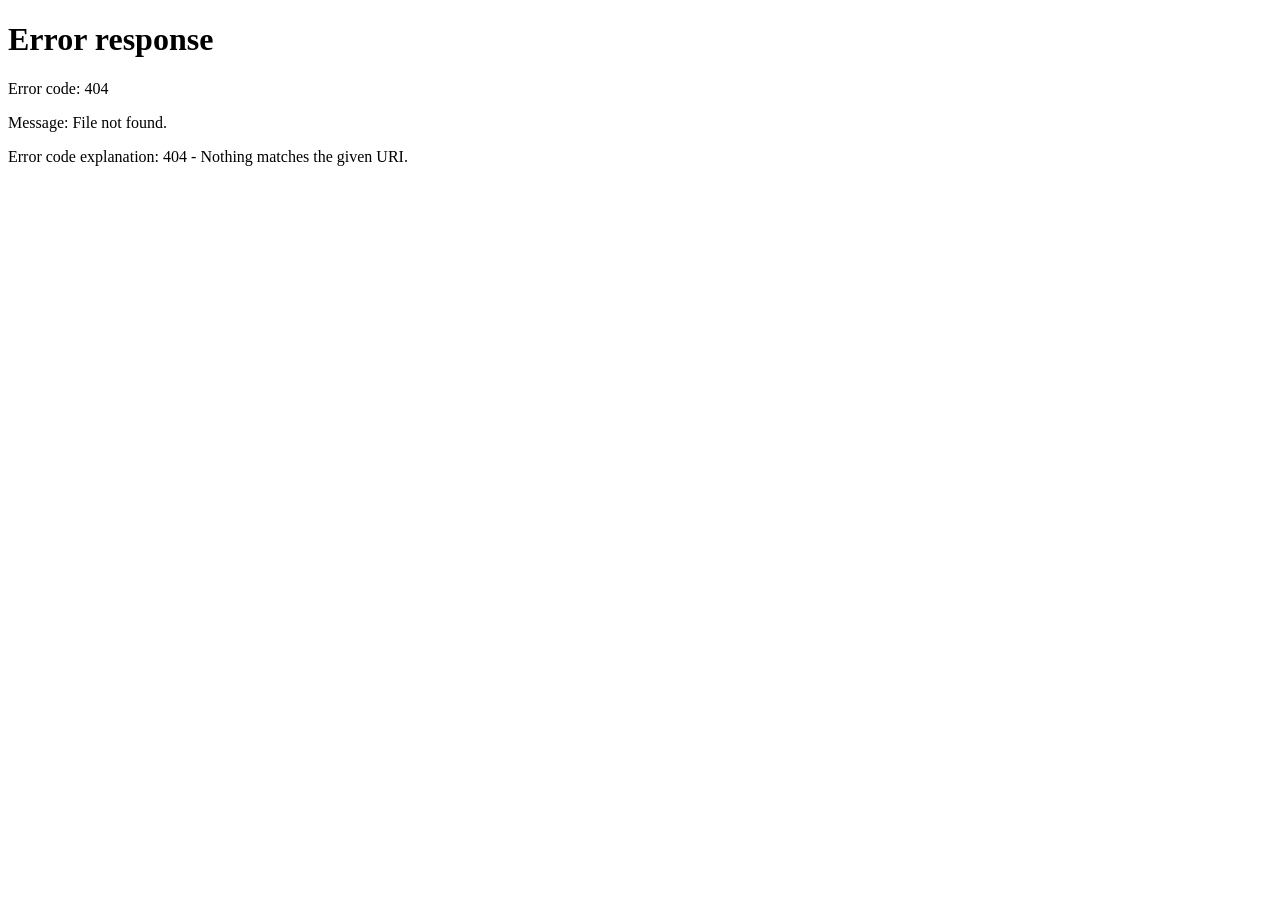
==== src/main/resources/static/admin.html @ dd69271d "feat: 管理员后台 - 餐厅/菜品/分类管理 - 新增 admin.html 管理后台页面（三个标签页）   - 餐厅管理：增删改查、上下架   - 菜品管理：增删改查、修改价格/库存   - 分" ====
<!DOCTYPE html>
<html lang="zh-CN">
<head>
    <meta charset="UTF-8">
    <meta name="viewport" content="width=device-width, initial-scale=1.0">
    <title>管理后台 - 外卖配送系统</title>
    <style>
        * { margin: 0; padding: 0; box-sizing: border-box; }
        body { font-family: 'Microsoft YaHei', sans-serif; background: #f5f5f5; }
        .navbar { background: #333; color: #fff; padding: 0 24px; display: flex; align-items: center; justify-content: space-between; height: 60px; }
        .navbar .logo { color: #fff; text-decoration: none; font-size: 20px; font-weight: bold; }
        .navbar .logo span { color: #ff6b35; }
        .navbar .nav-right a { color: #ccc; text-decoration: none; margin-left: 16px; font-size: 14px; }
        .navbar .nav-right a:hover { color: #fff; }
        .container { max-width: 1200px; margin: 0 auto; padding: 24px; }
        .page-title { font-size: 24px; font-weight: bold; color: #333; margin-bottom: 20px; }
        .page-title small { font-size: 14px; font-weight: normal; color: #999; }
        .tabs { display: flex; gap: 4px; margin-bottom: 20px; background: #fff; border-radius: 10px; padding: 4px; box-shadow: 0 2px 8px rgba(0,0,0,0.06); }
        .tabs .tab { flex: 1; padding: 12px; text-align: center; border: none; background: transparent; border-radius: 8px; cursor: pointer; font-size: 15px; color: #666; transition: all 0.2s; }
        .tabs .tab:hover { background: #f5f5f5; }
        .tabs .tab.active { background: #ff6b35; color: #fff; font-weight: bold; }
        .tab-content { display: none; }
        .tab-content.active { display: block; }
        .toolbar { display: flex; justify-content: space-between; align-items: center; margin-bottom: 16px; flex-wrap: wrap; gap: 10px; }
        .toolbar .left { display: flex; gap: 10px; align-items: center; flex-wrap: wrap; }
        .toolbar select, .toolbar input { padding: 8px 12px; border: 1px solid #e0e0e0; border-radius: 6px; font-size: 14px; outline: none; }
        .toolbar select:focus, .toolbar input:focus { border-color: #ff6b35; }
        .btn { padding: 8px 20px; border: none; border-radius: 6px; font-size: 14px; cursor: pointer; transition: background 0.2s; }
        .btn-primary { background: #ff6b35; color: #fff; }
        .btn-primary:hover { background: #e55a2b; }
        .btn-danger { background: #e74c3c; color: #fff; }
        .btn-danger:hover { background: #c0392b; }
        .btn-success { background: #27ae60; color: #fff; }
        .btn-success:hover { background: #219a52; }
        .btn-secondary { background: #95a5a6; color: #fff; }
        .btn-secondary:hover { background: #7f8c8d; }
        .btn-sm { padding: 5px 12px; font-size: 12px; }
        table { width: 100%; border-collapse: collapse; background: #fff; border-radius: 10px; overflow: hidden; box-shadow: 0 2px 12px rgba(0,0,0,0.06); }
        thead { background: #fafafa; }
        th { text-align: left; padding: 14px 16px; font-size: 13px; color: #888; font-weight: 600; border-bottom: 1px solid #eee; }
        td { padding: 12px 16px; font-size: 14px; color: #333; border-bottom: 1px solid #f5f5f5; }
        tr:hover td { background: #fafafa; }
        .status-badge { display: inline-block; padding: 2px 10px; border-radius: 12px; font-size: 12px; }
        .status-badge.active { background: #e8f5e9; color: #27ae60; }
        .status-badge.inactive { background: #fce4ec; color: #e74c3c; }
        .action-btns { display: flex; gap: 6px; }
        .modal-overlay { display: none; position: fixed; top: 0; left: 0; width: 100%; height: 100%; background: rgba(0,0,0,0.4); z-index: 200; align-items: center; justify-content: center; }
        .modal-overlay.show { display: flex; }
        .modal { background: #fff; border-radius: 12px; padding: 24px; width: 480px; max-width: 90vw; max-height: 80vh; overflow-y: auto; box-shadow: 0 8px 32px rgba(0,0,0,0.2); }
        .modal h3 { font-size: 18px; color: #333; margin-bottom: 16px; padding-bottom: 12px; border-bottom: 1px solid #eee; }
        .modal .form-group { margin-bottom: 14px; }
        .modal .form-group label { display: block; font-size: 13px; color: #666; margin-bottom: 4px; }
        .modal .form-group input, .modal .form-group textarea, .modal .form-group select { width: 100%; padding: 9px 12px; border: 1px solid #e0e0e0; border-radius: 6px; font-size: 14px; outline: none; }
        .modal .form-group input:focus, .modal .form-group textarea:focus, .modal .form-group select:focus { border-color: #ff6b35; }
        .modal .form-row { display: flex; gap: 12px; }
        .modal .form-row .form-group { flex: 1; }
        .modal .modal-actions { display: flex; gap: 10px; justify-content: flex-end; margin-top: 20px; padding-top: 16px; border-top: 1px solid #eee; }
        .empty-msg { text-align: center; padding: 60px; color: #999; }
        .loading { text-align: center; padding: 40px; color: #999; }
        .toast { position: fixed; top: 20px; right: 20px; padding: 14px 24px; border-radius: 8px; color: #fff; font-size: 14px; z-index: 300; display: none; animation: slideIn 0.3s; }
        .toast.success { background: #27ae60; }
        .toast.error { background: #e74c3c; }
        @keyframes slideIn { from { transform: translateX(100px); opacity: 0; } to { transform: translateX(0); opacity: 1; } }
    </style>
</head>
<body>
    <nav class="navbar">
        <a href="/" class="logo">← <span>外卖配送</span> 管理后台</a>
        <div class="nav-right"><a href="/">返回前台</a></div>
    </nav>
    <div class="container">
        <div class="page-title">⚙️ 系统管理 <small id="adminInfo"></small></div>

        <!-- Tabs -->
        <div class="tabs">
            <button class="tab active" onclick="switchTab('restaurants')">🏪 餐厅管理</button>
            <button class="tab" onclick="switchTab('dishes')">🍽️ 菜品管理</button>
            <button class="tab" onclick="switchTab('categories')">📂 分类管理</button>
        </div>

        <!-- ===== 餐厅管理 ===== -->
        <div class="tab-content active" id="tab-restaurants">
            <div class="toolbar">
                <div class="left">
                    <input type="text" id="restSearch" placeholder="搜索餐厅..." onkeyup="if(event.key==='Enter') loadRestaurants()">
                    <button class="btn btn-primary" onclick="loadRestaurants()">🔍 搜索</button>
                </div>
                <button class="btn btn-success" onclick="showRestModal()">＋ 新增餐厅</button>
            </div>
            <table>
                <thead><tr>
                    <th>ID</th><th>餐厅名称</th><th>评分</th><th>配送费</th><th>电话</th><th>地址</th><th>状态</th><th>操作</th>
                </tr></thead>
                <tbody id="restTableBody"></tbody>
            </table>
        </div>

        <!-- ===== 菜品管理 ===== -->
        <div class="tab-content" id="tab-dishes">
            <div class="toolbar">
                <div class="left">
                    <select id="dishRestFilter" onchange="loadDishes()"><option value="">全部餐厅</option></select>
                </div>
                <button class="btn btn-success" onclick="showDishModal()">＋ 新增菜品</button>
            </div>
            <table>
                <thead><tr>
                    <th>ID</th><th>菜品名称</th><th>所属餐厅</th><th>分类</th><th>价格</th><th>库存</th><th>状态</th><th>操作</th>
                </tr></thead>
                <tbody id="dishTableBody"></tbody>
            </table>
        </div>

        <!-- ===== 分类管理 ===== -->
        <div class="tab-content" id="tab-categories">
            <div class="toolbar">
                <div class="left">
                    <select id="catRestFilter" onchange="loadCategories()"><option value="">选择餐厅</option></select>
                </div>
                <button class="btn btn-success" onclick="showCatModal()">＋ 新增分类</button>
            </div>
            <table>
                <thead><tr>
                    <th>ID</th><th>分类名称</th><th>所属餐厅</th><th>排序</th><th>操作</th>
                </tr></thead>
                <tbody id="catTableBody"></tbody>
            </table>
        </div>
    </div>

    <!-- ===== 弹窗 ===== -->
    <div class="modal-overlay" id="modalOverlay">
        <div class="modal">
            <h3 id="modalTitle">新增</h3>
            <div id="modalBody"></div>
        </div>
    </div>

    <!-- Toast -->
    <div class="toast" id="toast"></div>

    <script>
        // ===== 工具函数 =====
        function getCurrentUser() {
            const u = localStorage.getItem('waimai_user');
            return u ? JSON.parse(u) : null;
        }

        function checkAdmin() {
            const user = getCurrentUser();
            if (!user || user.role !== 'ADMIN') {
                alert('请用管理员账号登录！\n默认管理员: admin / admin123');
                location.href = '/login.html?redirect=/admin.html';
                return null;
            }
            document.getElementById('adminInfo').textContent = '管理员: ' + user.nickname;
            return user;
        }

        function toast(msg, type) {
            const el = document.getElementById('toast');
            el.textContent = msg; el.className = 'toast ' + type; el.style.display = 'block';
            setTimeout(() => el.style.display = 'none', 2500);
        }

        function switchTab(name) {
            document.querySelectorAll('.tab, .tab-content').forEach(el => el.classList.remove('active'));
            document.querySelector(`.tab[onclick*="'${name}'"]`).classList.add('active');
            document.getElementById('tab-' + name).classList.add('active');
            if (name === 'restaurants') loadRestaurants();
            if (name === 'dishes') { loadRestFilter(); loadDishes(); }
            if (name === 'categories') { loadCatFilter(); loadCategories(); }
        }

        function closeModal() {
            document.getElementById('modalOverlay').classList.remove('show');
        }
        document.getElementById('modalOverlay').addEventListener('click', function(e) {
            if (e.target === this) closeModal();
        });

        // ===== 餐厅管理 =====
        function loadRestaurants() {
            const kw = document.getElementById('restSearch').value.trim();
            const url = kw ? `/api/restaurants/search?name=${encodeURIComponent(kw)}` : '/api/restaurants?mode=all';
            fetch(url).then(r => r.json()).then(resp => {
                const tbody = document.getElementById('restTableBody');
                if (resp.code !== 200 || !resp.data || resp.data.length === 0) {
                    tbody.innerHTML = '<tr><td colspan="8" class="empty-msg">暂无餐厅数据</td></tr>'; return;
                }
                tbody.innerHTML = resp.data.map(r => `
                    <tr>
                        <td>${r.id}</td>
                        <td><strong>${r.name}</strong></td>
                        <td>⭐ ${r.rating || '5.0'}</td>
                        <td>¥${r.deliveryFee || '0'}</td>
                        <td>${r.phone || '-'}</td>
                        <td style="max-width:200px;overflow:hidden;text-overflow:ellipsis;white-space:nowrap;">${r.address || '-'}</td>
                        <td><span class="status-badge ${r.active ? 'active' : 'inactive'}">${r.active ? '营业中' : '已关闭'}</span></td>
                        <td>
                            <div class="action-btns">
                                <button class="btn btn-primary btn-sm" onclick="showRestModal(${r.id})">✏️ 编辑</button>
                                <button class="btn btn-danger btn-sm" onclick="deleteRest(${r.id})">🗑️ 删除</button>
                            </div>
                        </td>
                    </tr>
                `).join('');
            });
        }

        function showRestModal(id) {
            const overlay = document.getElementById('modalOverlay');
            const title = document.getElementById('modalTitle');
            const body = document.getElementById('modalBody');
            if (id) {
                title.textContent = '✏️ 编辑餐厅';
                fetch(`/api/restaurants/${id}`).then(r => r.json()).then(resp => {
                    if (resp.code !== 200) { toast('加载失败', 'error'); return; }
                    const r = resp.data;
                    body.innerHTML = restFormHtml(r);
                    overlay.classList.add('show');
                });
            } else {
                title.textContent = '＋ 新增餐厅';
                body.innerHTML = restFormHtml(null);
                // 从登录用户获取 merchantId
                const user = getCurrentUser();
                if (user) document.getElementById('rest_merchantId').value = user.id;
                overlay.classList.add('show');
            }
        }

        function restFormHtml(r) {
            return `
                <div class="form-group"><label>餐厅名称 *</label><input type="text" id="rest_name" value="${r ? r.name : ''}"></div>
                <div class="form-group"><label>描述</label><textarea id="rest_desc" rows="2">${r ? (r.description || '') : ''}</textarea></div>
                <div class="form-row">
                    <div class="form-group"><label>电话</label><input type="text" id="rest_phone" value="${r ? (r.phone || '') : ''}"></div>
                    <div class="form-group"><label>配送费 (¥)</label><input type="number" step="0.01" id="rest_fee" value="${r ? (r.deliveryFee || 0) : 0}"></div>
                </div>
                <div class="form-group"><label>地址</label><input type="text" id="rest_addr" value="${r ? (r.address || '') : ''}"></div>
                <div class="form-group"><label>评分</label><input type="number" step="0.1" id="rest_rating" value="${r ? (r.rating || 5.0) : 5.0}"></div>
                <div class="form-group"><label>商家用户ID *</label><input type="number" id="rest_merchantId" value="${r ? r.merchantId : ''}"></div>
                <div class="form-group">
                    <label>状态</label>
                    <select id="rest_active">
                        <option value="true" ${r && r.active ? 'selected' : ''}>营业中</option>
                        <option value="false" ${r && !r.active ? 'selected' : ''}>已关闭</option>
                    </select>
                </div>
                <div class="modal-actions">
                    <button class="btn btn-secondary" onclick="closeModal()">取消</button>
                    <button class="btn btn-primary" onclick="saveRest(${r ? r.id : ''})">保存</button>
                </div>
            `;
        }

        function saveRest(id) {
            const data = {
                name: document.getElementById('rest_name').value.trim(),
                description: document.getElementById('rest_desc').value.trim(),
                phone: document.getElementById('rest_phone').value.trim(),
                deliveryFee: parseFloat(document.getElementById('rest_fee').value) || 0,
                address: document.getElementById('rest_addr').value.trim(),
                rating: parseFloat(document.getElementById('rest_rating').value) || 5.0,
                merchantId: parseInt(document.getElementById('rest_merchantId').value),
                active: document.getElementById('rest_active').value === 'true'
            };
            if (!data.name) { toast('餐厅名称不能为空', 'error'); return; }
            const url = id ? `/api/restaurants/${id}` : '/api/restaurants';
            const method = id ? 'PUT' : 'POST';
            fetch(url, { method, headers: { 'Content-Type': 'application/json' }, body: JSON.stringify(data) })
                .then(r => r.json()).then(resp => {
                    if (resp.code === 200) { toast(id ? '更新成功' : '创建成功', 'success'); closeModal(); loadRestaurants(); }
                    else { toast(resp.message || '操作失败', 'error'); }
                });
        }

        function deleteRest(id) {
            if (!confirm('确定要删除该餐厅吗？')) return;
            fetch(`/api/restaurants/${id}`, { method: 'DELETE' }).then(r => r.json()).then(resp => {
                if (resp.code === 200) { toast('删除成功', 'success'); loadRestaurants(); }
                else { toast('删除失败', 'error'); }
            });
        }

        // ===== 菜品管理 =====
        function loadRestFilter() {
            fetch('/api/restaurants?mode=all').then(r => r.json()).then(resp => {
                const sel = document.getElementById('dishRestFilter');
                if (resp.code === 200 && resp.data) {
                    sel.innerHTML = '<option value="">全部餐厅</option>' + resp.data.map(r => `<option value="${r.id}">${r.name}</option>`).join('');
                }
            });
        }

        function loadDishes() {
            const restId = document.getElementById('dishRestFilter').value;
            const url = restId ? `/api/dishes/restaurant/${restId}?mode=all` : '/api/dishes/admin/all';
            Promise.all([
                fetch(url).then(r => r.json()),
                fetch('/api/restaurants?mode=all').then(r => r.json())
            ]).then(([dishResp, restResp]) => {
                const tbody = document.getElementById('dishTableBody');
                const restMap = {};
                if (restResp.code === 200 && restResp.data) restResp.data.forEach(r => restMap[r.id] = r.name);
                if (dishResp.code !== 200 || !dishResp.data || dishResp.data.length === 0) {
                    tbody.innerHTML = '<tr><td colspan="8" class="empty-msg">暂无菜品数据</td></tr>'; return;
                }
                tbody.innerHTML = dishResp.data.map(d => `
                    <tr>
                        <td>${d.id}</td>
                        <td><strong>${d.name}</strong></td>
                        <td>${restMap[d.restaurantId] || '#' + d.restaurantId}</td>
                        <td>#${d.categoryId}</td>
                        <td style="color:#ff6b35;font-weight:bold;">¥${d.price}</td>
                        <td>${d.stock}</td>
                        <td><span class="status-badge ${d.active ? 'active' : 'inactive'}">${d.active ? '在售' : '下架'}</span></td>
                        <td>
                            <div class="action-btns">
                                <button class="btn btn-primary btn-sm" onclick="showDishModal(${d.id})">✏️ 编辑</button>
                                <button class="btn btn-danger btn-sm" onclick="deleteDish(${d.id})">🗑️ 删除</button>
                            </div>
                        </td>
                    </tr>
                `).join('');
            });
        }

        function showDishModal(id) {
            const overlay = document.getElementById('modalOverlay');
            const title = document.getElementById('modalTitle');
            const body = document.getElementById('modalBody');
            // 先加载餐厅列表供选择
            fetch('/api/restaurants?mode=all').then(r => r.json()).then(restResp => {
                const restOpts = (restResp.data || []).map(r => `<option value="${r.id}">${r.name}</option>`).join('');
                if (id) {
                    title.textContent = '✏️ 编辑菜品';
                    fetch(`/api/dishes/${id}`).then(r => r.json()).then(resp => {
                        if (resp.code !== 200) { toast('加载失败', 'error'); return; }
                        const d = resp.data;
                        body.innerHTML = dishFormHtml(d, restOpts);
                        overlay.classList.add('show');
                        loadCatOptionsForDish(d.restaurantId, d.categoryId);
                    });
                } else {
                    title.textContent = '＋ 新增菜品';
                    body.innerHTML = dishFormHtml(null, restOpts);
                    overlay.classList.add('show');
                }
            });
        }

        function dishFormHtml(d, restOpts) {
            const restId = d ? d.restaurantId : '';
            return `
                <div class="form-group"><label>菜品名称 *</label><input type="text" id="dish_name" value="${d ? d.name : ''}"></div>
                <div class="form-group"><label>描述</label><textarea id="dish_desc" rows="2">${d ? (d.description || '') : ''}</textarea></div>
                <div class="form-row">
                    <div class="form-group"><label>所属餐厅 *</label>
                        <select id="dish_restaurantId" onchange="loadCatOptionsForDish(this.value)">
                            <option value="">请选择</option>${restOpts.replace(`value="${restId}"`, `value="${restId}" selected`)}
                        </select>
                    </div>
                    <div class="form-group"><label>分类</label>
                        <select id="dish_categoryId"><option value="">无分类</option></select>
                    </div>
                </div>
                <div class="form-row">
                    <div class="form-group"><label>价格 (¥) *</label><input type="number" step="0.01" id="dish_price" value="${d ? d.price : ''}"></div>
                    <div class="form-group"><label>库存</label><input type="number" id="dish_stock" value="${d ? d.stock : 999}"></div>
                </div>
                <div class="form-group">
                    <label>状态</label>
                    <select id="dish_active">
                        <option value="true" ${d && d.active !== false ? 'selected' : ''}>在售</option>
                        <option value="false" ${d && d.active === false ? 'selected' : ''}>下架</option>
                    </select>
                </div>
                <div class="modal-actions">
                    <button class="btn btn-secondary" onclick="closeModal()">取消</button>
                    <button class="btn btn-primary" onclick="saveDish(${d ? d.id : ''})">保存</button>
                </div>
            `;
        }

        function loadCatOptionsForDish(restaurantId, selectedId) {
            if (!restaurantId) return;
            fetch(`/api/categories/restaurant/${restaurantId}`).then(r => r.json()).then(resp => {
                const sel = document.getElementById('dish_categoryId');
                if (resp.code === 200 && resp.data) {
                    sel.innerHTML = '<option value="">无分类</option>' + resp.data.map(c =>
                        `<option value="${c.id}" ${c.id === selectedId ? 'selected' : ''}>${c.name}</option>`
                    ).join('');
                }
            });
        }

        function saveDish(id) {
            const restId = parseInt(document.getElementById('dish_restaurantId').value);
            const price = parseFloat(document.getElementById('dish_price').value);
            if (!document.getElementById('dish_name').value.trim()) { toast('菜品名称不能为空', 'error'); return; }
            if (!restId) { toast('请选择所属餐厅', 'error'); return; }
            if (!price || price <= 0) { toast('请输入有效价格', 'error'); return; }
            const data = {
                name: document.getElementById('dish_name').value.trim(),
                description: document.getElementById('dish_desc').value.trim(),
                restaurantId: restId,
                categoryId: parseInt(document.getElementById('dish_categoryId').value) || null,
                price: price,
                stock: parseInt(document.getElementById('dish_stock').value) || 0,
                active: document.getElementById('dish_active').value === 'true'
            };
            const url = id ? `/api/dishes/${id}` : '/api/dishes';
            const method = id ? 'PUT' : 'POST';
            fetch(url, { method, headers: { 'Content-Type': 'application/json' }, body: JSON.stringify(data) })
                .then(r => r.json()).then(resp => {
                    if (resp.code === 200) { toast(id ? '更新成功' : '创建成功', 'success'); closeModal(); loadDishes(); }
                    else { toast(resp.message || '操作失败', 'error'); }
                });
        }

        function deleteDish(id) {
            if (!confirm('确定要删除该菜品吗？')) return;
            fetch(`/api/dishes/${id}`, { method: 'DELETE' }).then(r => r.json()).then(resp => {
                if (resp.code === 200) { toast('删除成功', 'success'); loadDishes(); }
                else { toast('删除失败', 'error'); }
            });
        }

        // ===== 分类管理 =====
        function loadCatFilter() {
            fetch('/api/restaurants?mode=all').then(r => r.json()).then(resp => {
                const sel = document.getElementById('catRestFilter');
                if (resp.code === 200 && resp.data) {
                    sel.innerHTML = '<option value="">选择餐厅</option>' + resp.data.map(r => `<option value="${r.id}">${r.name}</option>`).join('');
                }
            });
        }

        function loadCategories() {
            const restId = document.getElementById('catRestFilter').value;
            if (!restId) {
                document.getElementById('catTableBody').innerHTML = '<tr><td colspan="5" class="empty-msg">请先选择餐厅</td></tr>';
                return;
            }
            Promise.all([
                fetch(`/api/categories/restaurant/${restId}`).then(r => r.json()),
                fetch('/api/restaurants?mode=all').then(r => r.json())
            ]).then(([catResp, restResp]) => {
                const tbody = document.getElementById('catTableBody');
                const restMap = {};
                if (restResp.code === 200 && restResp.data) restResp.data.forEach(r => restMap[r.id] = r.name);
                if (catResp.code !== 200 || !catResp.data || catResp.data.length === 0) {
                    tbody.innerHTML = '<tr><td colspan="5" class="empty-msg">暂无分类，点击右上角新增</td></tr>';
                    return;
                }
                tbody.innerHTML = catResp.data.map(c => `
                    <tr>
                        <td>${c.id}</td>
                        <td><strong>${c.name}</strong></td>
                        <td>${restMap[restId] || '#' + restId}</td>
                        <td>${c.sortOrder || 0}</td>
                        <td>
                            <div class="action-btns">
                                <button class="btn btn-primary btn-sm" onclick="showCatModal(${c.id}, ${restId})">✏️ 编辑</button>
                                <button class="btn btn-danger btn-sm" onclick="deleteCat(${c.id})">🗑️ 删除</button>
                            </div>
                        </td>
                    </tr>
                `).join('');
            });
        }

        function showCatModal(id, restId) {
            const overlay = document.getElementById('modalOverlay');
            const title = document.getElementById('modalTitle');
            const body = document.getElementById('modalBody');
            if (id) {
                title.textContent = '✏️ 编辑分类';
                fetch(`/api/categories/restaurant/${restId}`).then(r => r.json()).then(resp => {
                    const c = (resp.data || []).find(x => x.id === id);
                    if (!c) { toast('分类不存在', 'error'); return; }
                    body.innerHTML = catFormHtml(c, restId);
                    overlay.classList.add('show');
                });
            } else {
                title.textContent = '＋ 新增分类';
                const selectedRest = document.getElementById('catRestFilter').value;
                body.innerHTML = catFormHtml(null, selectedRest);
                overlay.classList.add('show');
            }
        }

        function catFormHtml(c, restId) {
            return `
                <div class="form-group"><label>分类名称 *</label><input type="text" id="cat_name" value="${c ? c.name : ''}"></div>
                <div class="form-group"><label>所属餐厅</label>
                    <select id="cat_restaurantId">
                        ${document.getElementById('catRestFilter').innerHTML.replace(/<option value="(\d+)"(.*?)>/, (m, id, rest) => {
                            const sel = (id == (c ? c.restaurantId : restId)) ? 'selected' : '';
                            return `<option value="${id}" ${sel}>`;
                        })}
                    </select>
                </div>
                <div class="form-group"><label>排序 (数字越小越靠前)</label><input type="number" id="cat_sort" value="${c ? (c.sortOrder || 0) : 0}"></div>
                <div class="modal-actions">
                    <button class="btn btn-secondary" onclick="closeModal()">取消</button>
                    <button class="btn btn-primary" onclick="saveCat(${c ? c.id : ''})">保存</button>
                </div>
            `;
        }

        function saveCat(id) {
            const name = document.getElementById('cat_name').value.trim();
            if (!name) { toast('分类名称不能为空', 'error'); return; }
            const data = {
                name: name,
                restaurantId: parseInt(document.getElementById('cat_restaurantId').value),
                sortOrder: parseInt(document.getElementById('cat_sort').value) || 0
            };
            const url = id ? `/api/categories/${id}` : '/api/categories';
            const method = id ? 'PUT' : 'POST';
            fetch(url, { method, headers: { 'Content-Type': 'application/json' }, body: JSON.stringify(data) })
                .then(r => r.json()).then(resp => {
                    if (resp.code === 200) { toast(id ? '更新成功' : '创建成功', 'success'); closeModal(); loadCategories(); }
                    else { toast(resp.message || '操作失败', 'error'); }
                });
        }

        function deleteCat(id) {
            if (!confirm('确定要删除该分类吗？')) return;
            fetch(`/api/categories/${id}`, { method: 'DELETE' }).then(r => r.json()).then(resp => {
                if (resp.code === 200) { toast('删除成功', 'success'); loadCategories(); }
                else { toast('删除失败', 'error'); }
            });
        }

        // ===== 初始化 =====
        const user = checkAdmin();
        if (user) { loadRestaurants(); loadRestFilter(); loadCatFilter(); }
    </script>
</body>
</html>
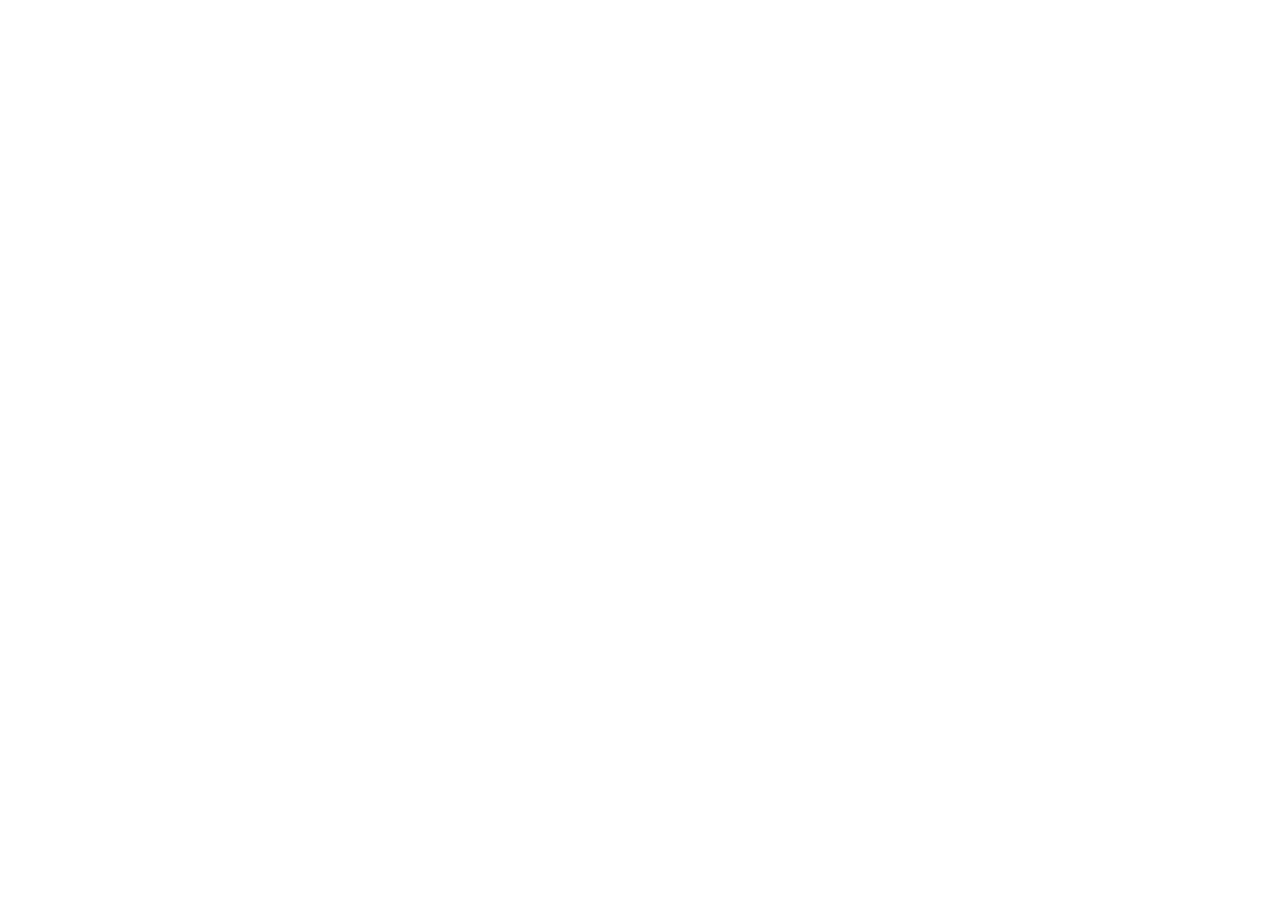
==== commit 8904e8c4: "feat: UI换肤 - 浅蓝色简约风格，图标更新" ====
--- a/src/main/resources/static/admin.html
+++ b/src/main/resources/static/admin.html
@@ -1,15 +1,18 @@
-<!DOCTYPE html>
+﻿<!DOCTYPE html>
 <html lang="zh-CN">
 <head>
     <meta charset="UTF-8">
     <meta name="viewport" content="width=device-width, initial-scale=1.0">
-    <title>管理后台 - 外卖配送系统</title>
+    <meta http-equiv="Cache-Control" content="no-cache, no-store, must-revalidate">
+    <meta http-equiv="Pragma" content="no-cache">
+    <title>绠＄悊鍚庡彴 - 澶栧崠閰嶉€佺郴缁?/title>
+    <link rel="stylesheet" href="/css/style.css">
     <style>
         * { margin: 0; padding: 0; box-sizing: border-box; }
         body { font-family: 'Microsoft YaHei', sans-serif; background: #f5f5f5; }
         .navbar { background: #333; color: #fff; padding: 0 24px; display: flex; align-items: center; justify-content: space-between; height: 60px; }
         .navbar .logo { color: #fff; text-decoration: none; font-size: 20px; font-weight: bold; }
-        .navbar .logo span { color: #ff6b35; }
+        .navbar .logo span { color: #4a90d9; }
         .navbar .nav-right a { color: #ccc; text-decoration: none; margin-left: 16px; font-size: 14px; }
         .navbar .nav-right a:hover { color: #fff; }
         .container { max-width: 1200px; margin: 0 auto; padding: 24px; }
@@ -18,16 +21,16 @@
         .tabs { display: flex; gap: 4px; margin-bottom: 20px; background: #fff; border-radius: 10px; padding: 4px; box-shadow: 0 2px 8px rgba(0,0,0,0.06); }
         .tabs .tab { flex: 1; padding: 12px; text-align: center; border: none; background: transparent; border-radius: 8px; cursor: pointer; font-size: 15px; color: #666; transition: all 0.2s; }
         .tabs .tab:hover { background: #f5f5f5; }
-        .tabs .tab.active { background: #ff6b35; color: #fff; font-weight: bold; }
+        .tabs .tab.active { background: #4a90d9; color: #fff; font-weight: bold; }
         .tab-content { display: none; }
         .tab-content.active { display: block; }
         .toolbar { display: flex; justify-content: space-between; align-items: center; margin-bottom: 16px; flex-wrap: wrap; gap: 10px; }
         .toolbar .left { display: flex; gap: 10px; align-items: center; flex-wrap: wrap; }
         .toolbar select, .toolbar input { padding: 8px 12px; border: 1px solid #e0e0e0; border-radius: 6px; font-size: 14px; outline: none; }
-        .toolbar select:focus, .toolbar input:focus { border-color: #ff6b35; }
+        .toolbar select:focus, .toolbar input:focus { border-color: #4a90d9; }
         .btn { padding: 8px 20px; border: none; border-radius: 6px; font-size: 14px; cursor: pointer; transition: background 0.2s; }
-        .btn-primary { background: #ff6b35; color: #fff; }
-        .btn-primary:hover { background: #e55a2b; }
+        .btn-primary { background: #4a90d9; color: #fff; }
+        .btn-primary:hover { background: #3a7bc8; }
         .btn-danger { background: #e74c3c; color: #fff; }
         .btn-danger:hover { background: #c0392b; }
         .btn-success { background: #27ae60; color: #fff; }
@@ -51,7 +54,7 @@
         .modal .form-group { margin-bottom: 14px; }
         .modal .form-group label { display: block; font-size: 13px; color: #666; margin-bottom: 4px; }
         .modal .form-group input, .modal .form-group textarea, .modal .form-group select { width: 100%; padding: 9px 12px; border: 1px solid #e0e0e0; border-radius: 6px; font-size: 14px; outline: none; }
-        .modal .form-group input:focus, .modal .form-group textarea:focus, .modal .form-group select:focus { border-color: #ff6b35; }
+        .modal .form-group input:focus, .modal .form-group textarea:focus, .modal .form-group select:focus { border-color: #4a90d9; }
         .modal .form-row { display: flex; gap: 12px; }
         .modal .form-row .form-group { flex: 1; }
         .modal .modal-actions { display: flex; gap: 10px; justify-content: flex-end; margin-top: 20px; padding-top: 16px; border-top: 1px solid #eee; }
@@ -64,74 +67,112 @@
     </style>
 </head>
 <body>
+    <div class="food-bg">
+        <span>馃崪</span><span>馃</span><span>馃崟</span><span>馃尞</span>
+        <span>馃崳</span><span>馃</span><span>馃崷</span><span>馃</span>
+    </div>
     <nav class="navbar">
-        <a href="/" class="logo">← <span>外卖配送</span> 管理后台</a>
-        <div class="nav-right"><a href="/">返回前台</a></div>
+        <a href="/" class="logo">鈫?<span>澶栧崠閰嶉€?/span> 绠＄悊鍚庡彴</a>
+        <div class="nav-right"><a href="/">杩斿洖鍓嶅彴</a></div>
     </nav>
     <div class="container">
-        <div class="page-title">⚙️ 系统管理 <small id="adminInfo"></small></div>
+        <div class="page-title">鈿欙笍 绯荤粺绠＄悊 <small id="adminInfo"></small></div>
 
         <!-- Tabs -->
         <div class="tabs">
-            <button class="tab active" onclick="switchTab('restaurants')">🏪 餐厅管理</button>
-            <button class="tab" onclick="switchTab('dishes')">🍽️ 菜品管理</button>
-            <button class="tab" onclick="switchTab('categories')">📂 分类管理</button>
+            <button class="tab active" onclick="switchTab('restaurants')">馃彧 椁愬巺绠＄悊</button>
+            <button class="tab" onclick="switchTab('dishes')">馃嵔锔?鑿滃搧绠＄悊</button>
+            <button class="tab" onclick="switchTab('categories')">馃搨 鍒嗙被绠＄悊</button>
+            <button class="tab" onclick="switchTab('delivery')">馃殮 澶栧崠鍛樼鐞?/button>
+            <button class="tab" onclick="switchTab('dispatch')">馃摝 閰嶉€佽皟搴?/button>
         </div>
 
-        <!-- ===== 餐厅管理 ===== -->
+        <!-- ===== 椁愬巺绠＄悊 ===== -->
         <div class="tab-content active" id="tab-restaurants">
             <div class="toolbar">
                 <div class="left">
-                    <input type="text" id="restSearch" placeholder="搜索餐厅..." onkeyup="if(event.key==='Enter') loadRestaurants()">
-                    <button class="btn btn-primary" onclick="loadRestaurants()">🔍 搜索</button>
-                </div>
-                <button class="btn btn-success" onclick="showRestModal()">＋ 新增餐厅</button>
+                    <input type="text" id="restSearch" placeholder="鎼滅储椁愬巺..." onkeyup="if(event.key==='Enter') loadRestaurants()">
+                    <button class="btn btn-primary" onclick="loadRestaurants()">馃攳 鎼滅储</button>
+                </div>
+                <button class="btn btn-success" onclick="showRestModal()">锛?鏂板椁愬巺</button>
             </div>
             <table>
                 <thead><tr>
-                    <th>ID</th><th>餐厅名称</th><th>评分</th><th>配送费</th><th>电话</th><th>地址</th><th>状态</th><th>操作</th>
+                    <th>ID</th><th>椁愬巺鍚嶇О</th><th>璇勫垎</th><th>閰嶉€佽垂</th><th>鐢佃瘽</th><th>鍦板潃</th><th>鐘舵€?/th><th>鎿嶄綔</th>
                 </tr></thead>
                 <tbody id="restTableBody"></tbody>
             </table>
         </div>
 
-        <!-- ===== 菜品管理 ===== -->
+        <!-- ===== 鑿滃搧绠＄悊 ===== -->
         <div class="tab-content" id="tab-dishes">
             <div class="toolbar">
                 <div class="left">
-                    <select id="dishRestFilter" onchange="loadDishes()"><option value="">全部餐厅</option></select>
-                </div>
-                <button class="btn btn-success" onclick="showDishModal()">＋ 新增菜品</button>
+                    <select id="dishRestFilter" onchange="loadDishes()"><option value="">鍏ㄩ儴椁愬巺</option></select>
+                </div>
+                <button class="btn btn-success" onclick="showDishModal()">锛?鏂板鑿滃搧</button>
             </div>
             <table>
                 <thead><tr>
-                    <th>ID</th><th>菜品名称</th><th>所属餐厅</th><th>分类</th><th>价格</th><th>库存</th><th>状态</th><th>操作</th>
+                    <th>ID</th><th>鑿滃搧鍚嶇О</th><th>鎵€灞為鍘?/th><th>鍒嗙被</th><th>浠锋牸</th><th>搴撳瓨</th><th>鐘舵€?/th><th>鎿嶄綔</th>
                 </tr></thead>
                 <tbody id="dishTableBody"></tbody>
             </table>
         </div>
 
-        <!-- ===== 分类管理 ===== -->
+        <!-- ===== 鍒嗙被绠＄悊 ===== -->
         <div class="tab-content" id="tab-categories">
             <div class="toolbar">
                 <div class="left">
-                    <select id="catRestFilter" onchange="loadCategories()"><option value="">选择餐厅</option></select>
-                </div>
-                <button class="btn btn-success" onclick="showCatModal()">＋ 新增分类</button>
+                    <select id="catRestFilter" onchange="loadCategories()"><option value="">閫夋嫨椁愬巺</option></select>
+                </div>
+                <button class="btn btn-success" onclick="showCatModal()">锛?鏂板鍒嗙被</button>
             </div>
             <table>
                 <thead><tr>
-                    <th>ID</th><th>分类名称</th><th>所属餐厅</th><th>排序</th><th>操作</th>
+                    <th>ID</th><th>鍒嗙被鍚嶇О</th><th>鎵€灞為鍘?/th><th>鎺掑簭</th><th>鎿嶄綔</th>
                 </tr></thead>
                 <tbody id="catTableBody"></tbody>
             </table>
         </div>
+
+        <!-- ===== 澶栧崠鍛樼鐞?===== -->
+        <div class="tab-content" id="tab-delivery">
+            <div class="toolbar">
+                <div class="left">
+                    <h3 style="margin:0;font-size:16px;color:#333;">馃懁 閰嶉€佷汉鍛樺垪琛?/h3>
+                </div>
+                <button class="btn btn-success" onclick="showDeliveryModal()">锛?鏂板澶栧崠鍛?/button>
+            </div>
+            <table>
+                <thead><tr>
+                    <th>ID</th><th>鐢ㄦ埛鍚?/th><th>濮撳悕</th><th>鐢佃瘽</th><th>鍦板潃</th><th>鍒涘缓鏃堕棿</th><th>鎿嶄綔</th>
+                </tr></thead>
+                <tbody id="deliveryTableBody"></tbody>
+            </table>
+        </div>
+
+        <!-- ===== 閰嶉€佽皟搴?===== -->
+        <div class="tab-content" id="tab-dispatch">
+            <div class="toolbar">
+                <div class="left">
+                    <h3 style="margin:0;font-size:16px;color:#333;">馃摝 寰呴厤閫佽鍗?/h3>
+                </div>
+                <button class="btn btn-primary" onclick="loadPendingOrders()">馃攧 鍒锋柊</button>
+            </div>
+            <table>
+                <thead><tr>
+                    <th>璁㈠崟鍙?/th><th>鐢ㄦ埛ID</th><th>閲戦</th><th>鍦板潃</th><th>鐘舵€?/th><th>閰嶉€佸憳</th><th>鎿嶄綔</th>
+                </tr></thead>
+                <tbody id="pendingOrderBody"></tbody>
+            </table>
+        </div>
     </div>
 
-    <!-- ===== 弹窗 ===== -->
+    <!-- ===== 寮圭獥 ===== -->
     <div class="modal-overlay" id="modalOverlay">
         <div class="modal">
-            <h3 id="modalTitle">新增</h3>
+            <h3 id="modalTitle">鏂板</h3>
             <div id="modalBody"></div>
         </div>
     </div>
@@ -140,7 +181,7 @@
     <div class="toast" id="toast"></div>
 
     <script>
-        // ===== 工具函数 =====
+        // ===== 宸ュ叿鍑芥暟 =====
         function getCurrentUser() {
             const u = localStorage.getItem('waimai_user');
             return u ? JSON.parse(u) : null;
@@ -149,11 +190,11 @@
         function checkAdmin() {
             const user = getCurrentUser();
             if (!user || user.role !== 'ADMIN') {
-                alert('请用管理员账号登录！\n默认管理员: admin / admin123');
+                alert('璇风敤绠＄悊鍛樿处鍙风櫥褰曪紒\n榛樿绠＄悊鍛? admin / admin123');
                 location.href = '/login.html?redirect=/admin.html';
                 return null;
             }
-            document.getElementById('adminInfo').textContent = '管理员: ' + user.nickname;
+            document.getElementById('adminInfo').textContent = '绠＄悊鍛? ' + user.nickname;
             return user;
         }
 
@@ -170,6 +211,8 @@
             if (name === 'restaurants') loadRestaurants();
             if (name === 'dishes') { loadRestFilter(); loadDishes(); }
             if (name === 'categories') { loadCatFilter(); loadCategories(); }
+            if (name === 'delivery') loadDeliveryList();
+            if (name === 'dispatch') loadPendingOrders();
         }
 
         function closeModal() {
@@ -179,28 +222,28 @@
             if (e.target === this) closeModal();
         });
 
-        // ===== 餐厅管理 =====
+        // ===== 椁愬巺绠＄悊 =====
         function loadRestaurants() {
             const kw = document.getElementById('restSearch').value.trim();
             const url = kw ? `/api/restaurants/search?name=${encodeURIComponent(kw)}` : '/api/restaurants?mode=all';
             fetch(url).then(r => r.json()).then(resp => {
                 const tbody = document.getElementById('restTableBody');
                 if (resp.code !== 200 || !resp.data || resp.data.length === 0) {
-                    tbody.innerHTML = '<tr><td colspan="8" class="empty-msg">暂无餐厅数据</td></tr>'; return;
+                    tbody.innerHTML = '<tr><td colspan="8" class="empty-msg">鏆傛棤椁愬巺鏁版嵁</td></tr>'; return;
                 }
                 tbody.innerHTML = resp.data.map(r => `
                     <tr>
                         <td>${r.id}</td>
                         <td><strong>${r.name}</strong></td>
-                        <td>⭐ ${r.rating || '5.0'}</td>
-                        <td>¥${r.deliveryFee || '0'}</td>
+                        <td>猸?${r.rating || '5.0'}</td>
+                        <td>楼${r.deliveryFee || '0'}</td>
                         <td>${r.phone || '-'}</td>
                         <td style="max-width:200px;overflow:hidden;text-overflow:ellipsis;white-space:nowrap;">${r.address || '-'}</td>
-                        <td><span class="status-badge ${r.active ? 'active' : 'inactive'}">${r.active ? '营业中' : '已关闭'}</span></td>
+                        <td><span class="status-badge ${r.active ? 'active' : 'inactive'}">${r.active ? '钀ヤ笟涓? : '宸插叧闂?}</span></td>
                         <td>
                             <div class="action-btns">
-                                <button class="btn btn-primary btn-sm" onclick="showRestModal(${r.id})">✏️ 编辑</button>
-                                <button class="btn btn-danger btn-sm" onclick="deleteRest(${r.id})">🗑️ 删除</button>
+                                <button class="btn btn-primary btn-sm" onclick="showRestModal(${r.id})">鉁忥笍 缂栬緫</button>
+                                <button class="btn btn-danger btn-sm" onclick="deleteRest(${r.id})">馃棏锔?鍒犻櫎</button>
                             </div>
                         </td>
                     </tr>
@@ -213,17 +256,17 @@
             const title = document.getElementById('modalTitle');
             const body = document.getElementById('modalBody');
             if (id) {
-                title.textContent = '✏️ 编辑餐厅';
+                title.textContent = '鉁忥笍 缂栬緫椁愬巺';
                 fetch(`/api/restaurants/${id}`).then(r => r.json()).then(resp => {
-                    if (resp.code !== 200) { toast('加载失败', 'error'); return; }
+                    if (resp.code !== 200) { toast('鍔犺浇澶辫触', 'error'); return; }
                     const r = resp.data;
                     body.innerHTML = restFormHtml(r);
                     overlay.classList.add('show');
                 });
             } else {
-                title.textContent = '＋ 新增餐厅';
+                title.textContent = '锛?鏂板椁愬巺';
                 body.innerHTML = restFormHtml(null);
-                // 从登录用户获取 merchantId
+                // 浠庣櫥褰曠敤鎴疯幏鍙?merchantId
                 const user = getCurrentUser();
                 if (user) document.getElementById('rest_merchantId').value = user.id;
                 overlay.classList.add('show');
@@ -232,25 +275,25 @@
 
         function restFormHtml(r) {
             return `
-                <div class="form-group"><label>餐厅名称 *</label><input type="text" id="rest_name" value="${r ? r.name : ''}"></div>
-                <div class="form-group"><label>描述</label><textarea id="rest_desc" rows="2">${r ? (r.description || '') : ''}</textarea></div>
+                <div class="form-group"><label>椁愬巺鍚嶇О *</label><input type="text" id="rest_name" value="${r ? r.name : ''}"></div>
+                <div class="form-group"><label>鎻忚堪</label><textarea id="rest_desc" rows="2">${r ? (r.description || '') : ''}</textarea></div>
                 <div class="form-row">
-                    <div class="form-group"><label>电话</label><input type="text" id="rest_phone" value="${r ? (r.phone || '') : ''}"></div>
-                    <div class="form-group"><label>配送费 (¥)</label><input type="number" step="0.01" id="rest_fee" value="${r ? (r.deliveryFee || 0) : 0}"></div>
-                </div>
-                <div class="form-group"><label>地址</label><input type="text" id="rest_addr" value="${r ? (r.address || '') : ''}"></div>
-                <div class="form-group"><label>评分</label><input type="number" step="0.1" id="rest_rating" value="${r ? (r.rating || 5.0) : 5.0}"></div>
-                <div class="form-group"><label>商家用户ID *</label><input type="number" id="rest_merchantId" value="${r ? r.merchantId : ''}"></div>
+                    <div class="form-group"><label>鐢佃瘽</label><input type="text" id="rest_phone" value="${r ? (r.phone || '') : ''}"></div>
+                    <div class="form-group"><label>閰嶉€佽垂 (楼)</label><input type="number" step="0.01" id="rest_fee" value="${r ? (r.deliveryFee || 0) : 0}"></div>
+                </div>
+                <div class="form-group"><label>鍦板潃</label><input type="text" id="rest_addr" value="${r ? (r.address || '') : ''}"></div>
+                <div class="form-group"><label>璇勫垎</label><input type="number" step="0.1" id="rest_rating" value="${r ? (r.rating || 5.0) : 5.0}"></div>
+                <div class="form-group"><label>鍟嗗鐢ㄦ埛ID *</label><input type="number" id="rest_merchantId" value="${r ? r.merchantId : ''}"></div>
                 <div class="form-group">
-                    <label>状态</label>
+                    <label>鐘舵€?/label>
                     <select id="rest_active">
-                        <option value="true" ${r && r.active ? 'selected' : ''}>营业中</option>
-                        <option value="false" ${r && !r.active ? 'selected' : ''}>已关闭</option>
+                        <option value="true" ${r && r.active ? 'selected' : ''}>钀ヤ笟涓?/option>
+                        <option value="false" ${r && !r.active ? 'selected' : ''}>宸插叧闂?/option>
                     </select>
                 </div>
                 <div class="modal-actions">
-                    <button class="btn btn-secondary" onclick="closeModal()">取消</button>
-                    <button class="btn btn-primary" onclick="saveRest(${r ? r.id : ''})">保存</button>
+                    <button class="btn btn-secondary" onclick="closeModal()">鍙栨秷</button>
+                    <button class="btn btn-primary" onclick="saveRest(${r ? r.id : ''})">淇濆瓨</button>
                 </div>
             `;
         }
@@ -266,30 +309,30 @@
                 merchantId: parseInt(document.getElementById('rest_merchantId').value),
                 active: document.getElementById('rest_active').value === 'true'
             };
-            if (!data.name) { toast('餐厅名称不能为空', 'error'); return; }
+            if (!data.name) { toast('椁愬巺鍚嶇О涓嶈兘涓虹┖', 'error'); return; }
             const url = id ? `/api/restaurants/${id}` : '/api/restaurants';
             const method = id ? 'PUT' : 'POST';
             fetch(url, { method, headers: { 'Content-Type': 'application/json' }, body: JSON.stringify(data) })
                 .then(r => r.json()).then(resp => {
-                    if (resp.code === 200) { toast(id ? '更新成功' : '创建成功', 'success'); closeModal(); loadRestaurants(); }
-                    else { toast(resp.message || '操作失败', 'error'); }
+                    if (resp.code === 200) { toast(id ? '鏇存柊鎴愬姛' : '鍒涘缓鎴愬姛', 'success'); closeModal(); loadRestaurants(); }
+                    else { toast(resp.message || '鎿嶄綔澶辫触', 'error'); }
                 });
         }
 
         function deleteRest(id) {
-            if (!confirm('确定要删除该餐厅吗？')) return;
+            if (!confirm('纭畾瑕佸垹闄よ椁愬巺鍚楋紵')) return;
             fetch(`/api/restaurants/${id}`, { method: 'DELETE' }).then(r => r.json()).then(resp => {
-                if (resp.code === 200) { toast('删除成功', 'success'); loadRestaurants(); }
-                else { toast('删除失败', 'error'); }
-            });
-        }
-
-        // ===== 菜品管理 =====
+                if (resp.code === 200) { toast('鍒犻櫎鎴愬姛', 'success'); loadRestaurants(); }
+                else { toast('鍒犻櫎澶辫触', 'error'); }
+            });
+        }
+
+        // ===== 鑿滃搧绠＄悊 =====
         function loadRestFilter() {
             fetch('/api/restaurants?mode=all').then(r => r.json()).then(resp => {
                 const sel = document.getElementById('dishRestFilter');
                 if (resp.code === 200 && resp.data) {
-                    sel.innerHTML = '<option value="">全部餐厅</option>' + resp.data.map(r => `<option value="${r.id}">${r.name}</option>`).join('');
+                    sel.innerHTML = '<option value="">鍏ㄩ儴椁愬巺</option>' + resp.data.map(r => `<option value="${r.id}">${r.name}</option>`).join('');
                 }
             });
         }
@@ -305,7 +348,7 @@
                 const restMap = {};
                 if (restResp.code === 200 && restResp.data) restResp.data.forEach(r => restMap[r.id] = r.name);
                 if (dishResp.code !== 200 || !dishResp.data || dishResp.data.length === 0) {
-                    tbody.innerHTML = '<tr><td colspan="8" class="empty-msg">暂无菜品数据</td></tr>'; return;
+                    tbody.innerHTML = '<tr><td colspan="8" class="empty-msg">鏆傛棤鑿滃搧鏁版嵁</td></tr>'; return;
                 }
                 tbody.innerHTML = dishResp.data.map(d => `
                     <tr>
@@ -313,13 +356,13 @@
                         <td><strong>${d.name}</strong></td>
                         <td>${restMap[d.restaurantId] || '#' + d.restaurantId}</td>
                         <td>#${d.categoryId}</td>
-                        <td style="color:#ff6b35;font-weight:bold;">¥${d.price}</td>
+                        <td style="color:#4a90d9;font-weight:bold;">楼${d.price}</td>
                         <td>${d.stock}</td>
-                        <td><span class="status-badge ${d.active ? 'active' : 'inactive'}">${d.active ? '在售' : '下架'}</span></td>
+                        <td><span class="status-badge ${d.active ? 'active' : 'inactive'}">${d.active ? '鍦ㄥ敭' : '涓嬫灦'}</span></td>
                         <td>
                             <div class="action-btns">
-                                <button class="btn btn-primary btn-sm" onclick="showDishModal(${d.id})">✏️ 编辑</button>
-                                <button class="btn btn-danger btn-sm" onclick="deleteDish(${d.id})">🗑️ 删除</button>
+                                <button class="btn btn-primary btn-sm" onclick="showDishModal(${d.id})">鉁忥笍 缂栬緫</button>
+                                <button class="btn btn-danger btn-sm" onclick="deleteDish(${d.id})">馃棏锔?鍒犻櫎</button>
                             </div>
                         </td>
                     </tr>
@@ -331,20 +374,20 @@
             const overlay = document.getElementById('modalOverlay');
             const title = document.getElementById('modalTitle');
             const body = document.getElementById('modalBody');
-            // 先加载餐厅列表供选择
+            // 鍏堝姞杞介鍘呭垪琛ㄤ緵閫夋嫨
             fetch('/api/restaurants?mode=all').then(r => r.json()).then(restResp => {
                 const restOpts = (restResp.data || []).map(r => `<option value="${r.id}">${r.name}</option>`).join('');
                 if (id) {
-                    title.textContent = '✏️ 编辑菜品';
+                    title.textContent = '鉁忥笍 缂栬緫鑿滃搧';
                     fetch(`/api/dishes/${id}`).then(r => r.json()).then(resp => {
-                        if (resp.code !== 200) { toast('加载失败', 'error'); return; }
+                        if (resp.code !== 200) { toast('鍔犺浇澶辫触', 'error'); return; }
                         const d = resp.data;
                         body.innerHTML = dishFormHtml(d, restOpts);
                         overlay.classList.add('show');
                         loadCatOptionsForDish(d.restaurantId, d.categoryId);
                     });
                 } else {
-                    title.textContent = '＋ 新增菜品';
+                    title.textContent = '锛?鏂板鑿滃搧';
                     body.innerHTML = dishFormHtml(null, restOpts);
                     overlay.classList.add('show');
                 }
@@ -354,32 +397,32 @@
         function dishFormHtml(d, restOpts) {
             const restId = d ? d.restaurantId : '';
             return `
-                <div class="form-group"><label>菜品名称 *</label><input type="text" id="dish_name" value="${d ? d.name : ''}"></div>
-                <div class="form-group"><label>描述</label><textarea id="dish_desc" rows="2">${d ? (d.description || '') : ''}</textarea></div>
+                <div class="form-group"><label>鑿滃搧鍚嶇О *</label><input type="text" id="dish_name" value="${d ? d.name : ''}"></div>
+                <div class="form-group"><label>鎻忚堪</label><textarea id="dish_desc" rows="2">${d ? (d.description || '') : ''}</textarea></div>
                 <div class="form-row">
-                    <div class="form-group"><label>所属餐厅 *</label>
+                    <div class="form-group"><label>鎵€灞為鍘?*</label>
                         <select id="dish_restaurantId" onchange="loadCatOptionsForDish(this.value)">
-                            <option value="">请选择</option>${restOpts.replace(`value="${restId}"`, `value="${restId}" selected`)}
+                            <option value="">璇烽€夋嫨</option>${restOpts.replace(`value="${restId}"`, `value="${restId}" selected`)}
                         </select>
                     </div>
-                    <div class="form-group"><label>分类</label>
-                        <select id="dish_categoryId"><option value="">无分类</option></select>
+                    <div class="form-group"><label>鍒嗙被</label>
+                        <select id="dish_categoryId"><option value="">鏃犲垎绫?/option></select>
                     </div>
                 </div>
                 <div class="form-row">
-                    <div class="form-group"><label>价格 (¥) *</label><input type="number" step="0.01" id="dish_price" value="${d ? d.price : ''}"></div>
-                    <div class="form-group"><label>库存</label><input type="number" id="dish_stock" value="${d ? d.stock : 999}"></div>
+                    <div class="form-group"><label>浠锋牸 (楼) *</label><input type="number" step="0.01" id="dish_price" value="${d ? d.price : ''}"></div>
+                    <div class="form-group"><label>搴撳瓨</label><input type="number" id="dish_stock" value="${d ? d.stock : 999}"></div>
                 </div>
                 <div class="form-group">
-                    <label>状态</label>
+                    <label>鐘舵€?/label>
                     <select id="dish_active">
-                        <option value="true" ${d && d.active !== false ? 'selected' : ''}>在售</option>
-                        <option value="false" ${d && d.active === false ? 'selected' : ''}>下架</option>
+                        <option value="true" ${d && d.active !== false ? 'selected' : ''}>鍦ㄥ敭</option>
+                        <option value="false" ${d && d.active === false ? 'selected' : ''}>涓嬫灦</option>
                     </select>
                 </div>
                 <div class="modal-actions">
-                    <button class="btn btn-secondary" onclick="closeModal()">取消</button>
-                    <button class="btn btn-primary" onclick="saveDish(${d ? d.id : ''})">保存</button>
+                    <button class="btn btn-secondary" onclick="closeModal()">鍙栨秷</button>
+                    <button class="btn btn-primary" onclick="saveDish(${d ? d.id : ''})">淇濆瓨</button>
                 </div>
             `;
         }
@@ -389,7 +432,7 @@
             fetch(`/api/categories/restaurant/${restaurantId}`).then(r => r.json()).then(resp => {
                 const sel = document.getElementById('dish_categoryId');
                 if (resp.code === 200 && resp.data) {
-                    sel.innerHTML = '<option value="">无分类</option>' + resp.data.map(c =>
+                    sel.innerHTML = '<option value="">鏃犲垎绫?/option>' + resp.data.map(c =>
                         `<option value="${c.id}" ${c.id === selectedId ? 'selected' : ''}>${c.name}</option>`
                     ).join('');
                 }
@@ -399,9 +442,9 @@
         function saveDish(id) {
             const restId = parseInt(document.getElementById('dish_restaurantId').value);
             const price = parseFloat(document.getElementById('dish_price').value);
-            if (!document.getElementById('dish_name').value.trim()) { toast('菜品名称不能为空', 'error'); return; }
-            if (!restId) { toast('请选择所属餐厅', 'error'); return; }
-            if (!price || price <= 0) { toast('请输入有效价格', 'error'); return; }
+            if (!document.getElementById('dish_name').value.trim()) { toast('鑿滃搧鍚嶇О涓嶈兘涓虹┖', 'error'); return; }
+            if (!restId) { toast('璇烽€夋嫨鎵€灞為鍘?, 'error'); return; }
+            if (!price || price <= 0) { toast('璇疯緭鍏ユ湁鏁堜环鏍?, 'error'); return; }
             const data = {
                 name: document.getElementById('dish_name').value.trim(),
                 description: document.getElementById('dish_desc').value.trim(),
@@ -415,25 +458,25 @@
             const method = id ? 'PUT' : 'POST';
             fetch(url, { method, headers: { 'Content-Type': 'application/json' }, body: JSON.stringify(data) })
                 .then(r => r.json()).then(resp => {
-                    if (resp.code === 200) { toast(id ? '更新成功' : '创建成功', 'success'); closeModal(); loadDishes(); }
-                    else { toast(resp.message || '操作失败', 'error'); }
+                    if (resp.code === 200) { toast(id ? '鏇存柊鎴愬姛' : '鍒涘缓鎴愬姛', 'success'); closeModal(); loadDishes(); }
+                    else { toast(resp.message || '鎿嶄綔澶辫触', 'error'); }
                 });
         }
 
         function deleteDish(id) {
-            if (!confirm('确定要删除该菜品吗？')) return;
+            if (!confirm('纭畾瑕佸垹闄よ鑿滃搧鍚楋紵')) return;
             fetch(`/api/dishes/${id}`, { method: 'DELETE' }).then(r => r.json()).then(resp => {
-                if (resp.code === 200) { toast('删除成功', 'success'); loadDishes(); }
-                else { toast('删除失败', 'error'); }
-            });
-        }
-
-        // ===== 分类管理 =====
+                if (resp.code === 200) { toast('鍒犻櫎鎴愬姛', 'success'); loadDishes(); }
+                else { toast('鍒犻櫎澶辫触', 'error'); }
+            });
+        }
+
+        // ===== 鍒嗙被绠＄悊 =====
         function loadCatFilter() {
             fetch('/api/restaurants?mode=all').then(r => r.json()).then(resp => {
                 const sel = document.getElementById('catRestFilter');
                 if (resp.code === 200 && resp.data) {
-                    sel.innerHTML = '<option value="">选择餐厅</option>' + resp.data.map(r => `<option value="${r.id}">${r.name}</option>`).join('');
+                    sel.innerHTML = '<option value="">閫夋嫨椁愬巺</option>' + resp.data.map(r => `<option value="${r.id}">${r.name}</option>`).join('');
                 }
             });
         }
@@ -441,7 +484,7 @@
         function loadCategories() {
             const restId = document.getElementById('catRestFilter').value;
             if (!restId) {
-                document.getElementById('catTableBody').innerHTML = '<tr><td colspan="5" class="empty-msg">请先选择餐厅</td></tr>';
+                document.getElementById('catTableBody').innerHTML = '<tr><td colspan="5" class="empty-msg">璇峰厛閫夋嫨椁愬巺</td></tr>';
                 return;
             }
             Promise.all([
@@ -452,7 +495,7 @@
                 const restMap = {};
                 if (restResp.code === 200 && restResp.data) restResp.data.forEach(r => restMap[r.id] = r.name);
                 if (catResp.code !== 200 || !catResp.data || catResp.data.length === 0) {
-                    tbody.innerHTML = '<tr><td colspan="5" class="empty-msg">暂无分类，点击右上角新增</td></tr>';
+                    tbody.innerHTML = '<tr><td colspan="5" class="empty-msg">鏆傛棤鍒嗙被锛岀偣鍑诲彸涓婅鏂板</td></tr>';
                     return;
                 }
                 tbody.innerHTML = catResp.data.map(c => `
@@ -463,8 +506,8 @@
                         <td>${c.sortOrder || 0}</td>
                         <td>
                             <div class="action-btns">
-                                <button class="btn btn-primary btn-sm" onclick="showCatModal(${c.id}, ${restId})">✏️ 编辑</button>
-                                <button class="btn btn-danger btn-sm" onclick="deleteCat(${c.id})">🗑️ 删除</button>
+                                <button class="btn btn-primary btn-sm" onclick="showCatModal(${c.id}, ${restId})">鉁忥笍 缂栬緫</button>
+                                <button class="btn btn-danger btn-sm" onclick="deleteCat(${c.id})">馃棏锔?鍒犻櫎</button>
                             </div>
                         </td>
                     </tr>
@@ -477,15 +520,15 @@
             const title = document.getElementById('modalTitle');
             const body = document.getElementById('modalBody');
             if (id) {
-                title.textContent = '✏️ 编辑分类';
+                title.textContent = '鉁忥笍 缂栬緫鍒嗙被';
                 fetch(`/api/categories/restaurant/${restId}`).then(r => r.json()).then(resp => {
                     const c = (resp.data || []).find(x => x.id === id);
-                    if (!c) { toast('分类不存在', 'error'); return; }
+                    if (!c) { toast('鍒嗙被涓嶅瓨鍦?, 'error'); return; }
                     body.innerHTML = catFormHtml(c, restId);
                     overlay.classList.add('show');
                 });
             } else {
-                title.textContent = '＋ 新增分类';
+                title.textContent = '锛?鏂板鍒嗙被';
                 const selectedRest = document.getElementById('catRestFilter').value;
                 body.innerHTML = catFormHtml(null, selectedRest);
                 overlay.classList.add('show');
@@ -494,8 +537,8 @@
 
         function catFormHtml(c, restId) {
             return `
-                <div class="form-group"><label>分类名称 *</label><input type="text" id="cat_name" value="${c ? c.name : ''}"></div>
-                <div class="form-group"><label>所属餐厅</label>
+                <div class="form-group"><label>鍒嗙被鍚嶇О *</label><input type="text" id="cat_name" value="${c ? c.name : ''}"></div>
+                <div class="form-group"><label>鎵€灞為鍘?/label>
                     <select id="cat_restaurantId">
                         ${document.getElementById('catRestFilter').innerHTML.replace(/<option value="(\d+)"(.*?)>/, (m, id, rest) => {
                             const sel = (id == (c ? c.restaurantId : restId)) ? 'selected' : '';
@@ -503,17 +546,17 @@
                         })}
                     </select>
                 </div>
-                <div class="form-group"><label>排序 (数字越小越靠前)</label><input type="number" id="cat_sort" value="${c ? (c.sortOrder || 0) : 0}"></div>
+                <div class="form-group"><label>鎺掑簭 (鏁板瓧瓒婂皬瓒婇潬鍓?</label><input type="number" id="cat_sort" value="${c ? (c.sortOrder || 0) : 0}"></div>
                 <div class="modal-actions">
-                    <button class="btn btn-secondary" onclick="closeModal()">取消</button>
-                    <button class="btn btn-primary" onclick="saveCat(${c ? c.id : ''})">保存</button>
+                    <button class="btn btn-secondary" onclick="closeModal()">鍙栨秷</button>
+                    <button class="btn btn-primary" onclick="saveCat(${c ? c.id : ''})">淇濆瓨</button>
                 </div>
             `;
         }
 
         function saveCat(id) {
             const name = document.getElementById('cat_name').value.trim();
-            if (!name) { toast('分类名称不能为空', 'error'); return; }
+            if (!name) { toast('鍒嗙被鍚嶇О涓嶈兘涓虹┖', 'error'); return; }
             const data = {
                 name: name,
                 restaurantId: parseInt(document.getElementById('cat_restaurantId').value),
@@ -523,20 +566,140 @@
             const method = id ? 'PUT' : 'POST';
             fetch(url, { method, headers: { 'Content-Type': 'application/json' }, body: JSON.stringify(data) })
                 .then(r => r.json()).then(resp => {
-                    if (resp.code === 200) { toast(id ? '更新成功' : '创建成功', 'success'); closeModal(); loadCategories(); }
-                    else { toast(resp.message || '操作失败', 'error'); }
+                    if (resp.code === 200) { toast(id ? '鏇存柊鎴愬姛' : '鍒涘缓鎴愬姛', 'success'); closeModal(); loadCategories(); }
+                    else { toast(resp.message || '鎿嶄綔澶辫触', 'error'); }
                 });
         }
 
         function deleteCat(id) {
-            if (!confirm('确定要删除该分类吗？')) return;
+            if (!confirm('纭畾瑕佸垹闄よ鍒嗙被鍚楋紵')) return;
             fetch(`/api/categories/${id}`, { method: 'DELETE' }).then(r => r.json()).then(resp => {
-                if (resp.code === 200) { toast('删除成功', 'success'); loadCategories(); }
-                else { toast('删除失败', 'error'); }
-            });
-        }
-
-        // ===== 初始化 =====
+                if (resp.code === 200) { toast('鍒犻櫎鎴愬姛', 'success'); loadCategories(); }
+                else { toast('鍒犻櫎澶辫触', 'error'); }
+            });
+        }
+
+        // ===== 澶栧崠鍛樼鐞?=====
+        function loadDeliveryList() {
+            fetch('/api/users/role/DELIVERY').then(r => r.json()).then(resp => {
+                const tbody = document.getElementById('deliveryTableBody');
+                if (resp.code !== 200 || !resp.data || resp.data.length === 0) {
+                    tbody.innerHTML = '<tr><td colspan="7" class="empty-msg">鏆傛棤澶栧崠鍛橈紝鐐瑰嚮鍙充笂瑙掓柊澧?/td></tr>'; return;
+                }
+                tbody.innerHTML = resp.data.map(d => `
+                    <tr>
+                        <td>${d.id}</td>
+                        <td>${d.username}</td>
+                        <td><strong>${d.nickname || d.username}</strong></td>
+                        <td>${d.phone || '-'}</td>
+                        <td>${d.address || '-'}</td>
+                        <td>${d.createTime ? new Date(d.createTime).toLocaleString('zh-CN') : '-'}</td>
+                        <td>
+                            <div class="action-btns">
+                                <button class="btn btn-danger btn-sm" onclick="deleteDelivery(${d.id})">馃棏锔?鍒犻櫎</button>
+                            </div>
+                        </td>
+                    </tr>
+                `).join('');
+            });
+        }
+
+        function showDeliveryModal() {
+            const overlay = document.getElementById('modalOverlay');
+            document.getElementById('modalTitle').textContent = '锛?鏂板澶栧崠鍛?;
+            document.getElementById('modalBody').innerHTML = `
+                <div class="form-group"><label>鐢ㄦ埛鍚?*</label><input type="text" id="del_username" placeholder="鐧诲綍鐢?></div>
+                <div class="form-group"><label>瀵嗙爜 *</label><input type="text" id="del_password" value="123456"></div>
+                <div class="form-group"><label>濮撳悕</label><input type="text" id="del_nickname" placeholder="澶栧崠鍛樺鍚?></div>
+                <div class="form-group"><label>鐢佃瘽</label><input type="text" id="del_phone" placeholder="鎵嬫満鍙?></div>
+                <div class="form-group"><label>鍦板潃</label><input type="text" id="del_address" placeholder="閰嶉€佺珯鍦板潃"></div>
+                <div class="modal-actions">
+                    <button class="btn btn-secondary" onclick="closeModal()">鍙栨秷</button>
+                    <button class="btn btn-primary" onclick="saveDelivery()">淇濆瓨</button>
+                </div>
+            `;
+            overlay.classList.add('show');
+        }
+
+        function saveDelivery() {
+            const username = document.getElementById('del_username').value.trim();
+            const password = document.getElementById('del_password').value.trim();
+            if (!username || !password) { toast('鐢ㄦ埛鍚嶅拰瀵嗙爜涓嶈兘涓虹┖', 'error'); return; }
+            fetch('/api/users/admin/create', {
+                method: 'POST',
+                headers: { 'Content-Type': 'application/json' },
+                body: JSON.stringify({
+                    username: username,
+                    password: password,
+                    nickname: document.getElementById('del_nickname').value.trim() || username,
+                    phone: document.getElementById('del_phone').value.trim(),
+                    address: document.getElementById('del_address').value.trim(),
+                    role: 'DELIVERY'
+                })
+            }).then(r => r.json()).then(resp => {
+                if (resp.code === 200) { toast('鍒涘缓鎴愬姛', 'success'); closeModal(); loadDeliveryList(); }
+                else { toast(resp.message || '鍒涘缓澶辫触', 'error'); }
+            });
+        }
+
+        function deleteDelivery(id) {
+            if (!confirm('纭畾瑕佸垹闄よ澶栧崠鍛樺悧锛?)) return;
+            fetch(`/api/users/${id}`, { method: 'DELETE' }).then(r => r.json()).then(resp => {
+                if (resp.code === 200) { toast('鍒犻櫎鎴愬姛', 'success'); loadDeliveryList(); }
+                else { toast('鍒犻櫎澶辫触', 'error'); }
+            });
+        }
+
+        // ===== 閰嶉€佽皟搴?=====
+        let deliveryUserList = [];
+
+        function loadPendingOrders() {
+            // 鍔犺浇閰嶉€佸憳鍒楄〃渚涢€夋嫨
+            fetch('/api/users/role/DELIVERY').then(r => r.json()).then(resp => {
+                if (resp.code === 200) deliveryUserList = resp.data || [];
+            });
+            // 鍔犺浇寰呴厤閫佽鍗?
+            fetch('/api/orders/delivery/pending').then(r => r.json()).then(resp => {
+                const tbody = document.getElementById('pendingOrderBody');
+                if (resp.code !== 200 || !resp.data || resp.data.length === 0) {
+                    tbody.innerHTML = '<tr><td colspan="7" class="empty-msg">鏆傛棤寰呴厤閫佽鍗?/td></tr>'; return;
+                }
+                tbody.innerHTML = resp.data.map(o => `
+                    <tr>
+                        <td style="font-size:12px;">${o.orderNo}</td>
+                        <td>${o.userId}</td>
+                        <td style="color:#4a90d9;font-weight:bold;">楼${o.totalAmount ? o.totalAmount.toFixed(2) : '0.00'}</td>
+                        <td style="max-width:150px;overflow:hidden;text-overflow:ellipsis;white-space:nowrap;">${o.deliveryAddress || '-'}</td>
+                        <td><span class="status-badge active">寰呴厤閫?/span></td>
+                        <td id="delInfo_${o.id}">${o.deliveryName ? '馃懁 ' + o.deliveryName : '<span style="color:#999;">鏈垎閰?/span>'}</td>
+                        <td>
+                            <select id="assignDel_${o.id}" style="padding:4px 8px;border:1px solid #ddd;border-radius:4px;">
+                                <option value="">閫夋嫨閰嶉€佸憳</option>
+                                ${deliveryUserList.map(d => `<option value="${d.id}|${d.nickname||d.username}">${d.nickname||d.username}</option>`).join('')}
+                            </select>
+                            <button class="btn btn-primary btn-sm" onclick="assignDelivery(${o.id})" style="margin-left:4px;">鍒嗛厤</button>
+                        </td>
+                    </tr>
+                `).join('');
+            });
+        }
+
+        function assignDelivery(orderId) {
+            const sel = document.getElementById('assignDel_' + orderId);
+            const val = sel.value;
+            if (!val) { toast('璇烽€夋嫨閰嶉€佸憳', 'error'); return; }
+            const [deliveryId, deliveryName] = val.split('|');
+            fetch(`/api/orders/${orderId}/assign-delivery`, {
+                method: 'PUT',
+                headers: { 'Content-Type': 'application/json' },
+                body: JSON.stringify({ deliveryId: parseInt(deliveryId), deliveryName: deliveryName })
+            }).then(r => r.json()).then(resp => {
+                if (resp.code === 200) { toast('鉁?宸插垎閰?' + deliveryName, 'success'); loadPendingOrders(); }
+                else { toast('鍒嗛厤澶辫触', 'error'); }
+            });
+        }
+
+        // ===== 鍒濆鍖?=====
         const user = checkAdmin();
         if (user) { loadRestaurants(); loadRestFilter(); loadCatFilter(); }
     </script>
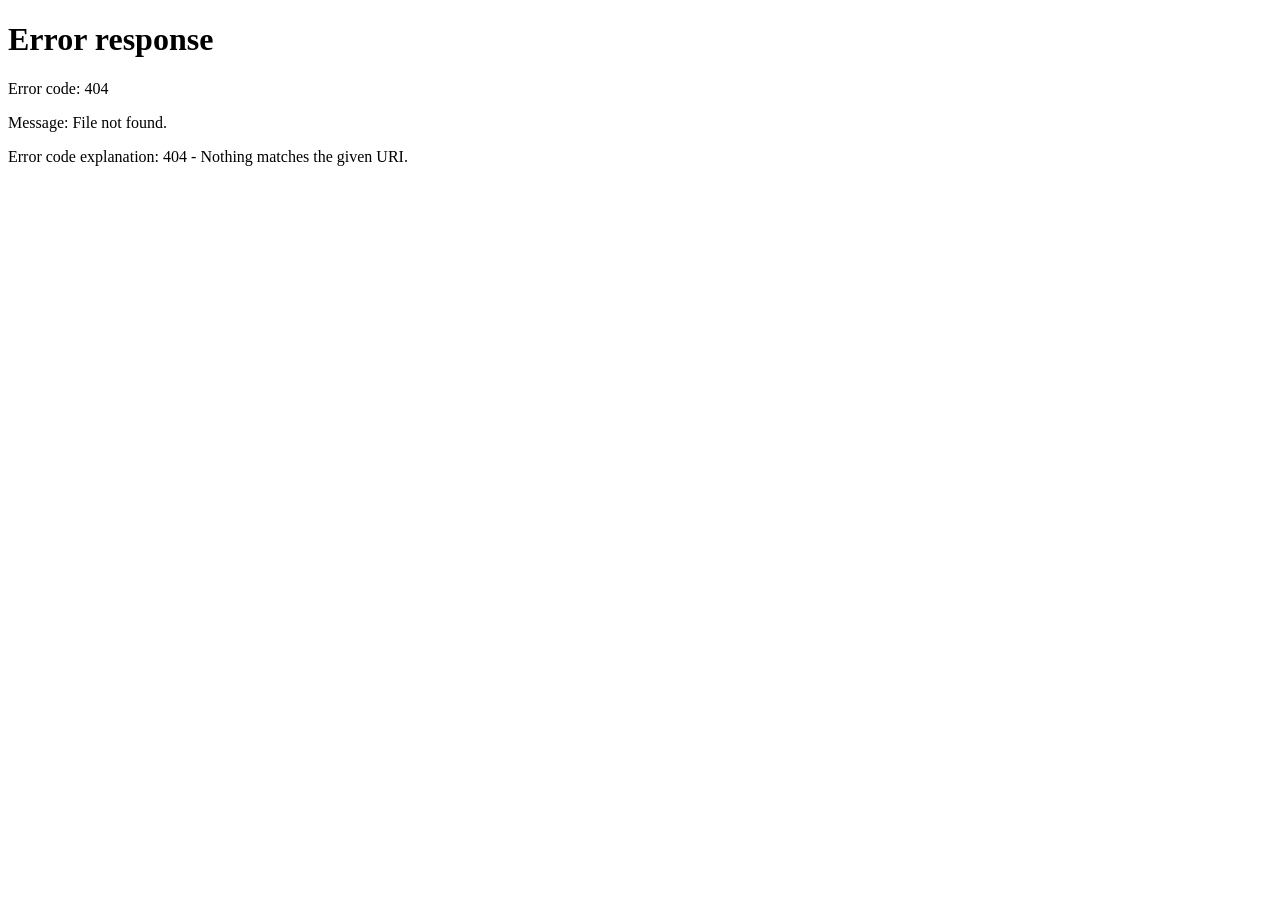
==== commit 9b96b22e: "fix: 顾客端体验优化 - 支付方式/进度条/取消订单/价格格式 - checkout.html: 修复支付方式硬编码，改为读取用户选择的 radio 值 - orders.html: 补全进度条 " ====
--- a/src/main/resources/static/admin.html
+++ b/src/main/resources/static/admin.html
@@ -1,18 +1,18 @@
-﻿<!DOCTYPE html>
+<!DOCTYPE html>
 <html lang="zh-CN">
 <head>
     <meta charset="UTF-8">
     <meta name="viewport" content="width=device-width, initial-scale=1.0">
     <meta http-equiv="Cache-Control" content="no-cache, no-store, must-revalidate">
     <meta http-equiv="Pragma" content="no-cache">
-    <title>绠＄悊鍚庡彴 - 澶栧崠閰嶉€佺郴缁?/title>
+    <title>管理后台 - 外卖配送系统</title>
     <link rel="stylesheet" href="/css/style.css">
     <style>
         * { margin: 0; padding: 0; box-sizing: border-box; }
         body { font-family: 'Microsoft YaHei', sans-serif; background: #f5f5f5; }
         .navbar { background: #333; color: #fff; padding: 0 24px; display: flex; align-items: center; justify-content: space-between; height: 60px; }
         .navbar .logo { color: #fff; text-decoration: none; font-size: 20px; font-weight: bold; }
-        .navbar .logo span { color: #4a90d9; }
+        .navbar .logo span { color: #ff6b35; }
         .navbar .nav-right a { color: #ccc; text-decoration: none; margin-left: 16px; font-size: 14px; }
         .navbar .nav-right a:hover { color: #fff; }
         .container { max-width: 1200px; margin: 0 auto; padding: 24px; }
@@ -21,16 +21,16 @@
         .tabs { display: flex; gap: 4px; margin-bottom: 20px; background: #fff; border-radius: 10px; padding: 4px; box-shadow: 0 2px 8px rgba(0,0,0,0.06); }
         .tabs .tab { flex: 1; padding: 12px; text-align: center; border: none; background: transparent; border-radius: 8px; cursor: pointer; font-size: 15px; color: #666; transition: all 0.2s; }
         .tabs .tab:hover { background: #f5f5f5; }
-        .tabs .tab.active { background: #4a90d9; color: #fff; font-weight: bold; }
+        .tabs .tab.active { background: #ff6b35; color: #fff; font-weight: bold; }
         .tab-content { display: none; }
         .tab-content.active { display: block; }
         .toolbar { display: flex; justify-content: space-between; align-items: center; margin-bottom: 16px; flex-wrap: wrap; gap: 10px; }
         .toolbar .left { display: flex; gap: 10px; align-items: center; flex-wrap: wrap; }
         .toolbar select, .toolbar input { padding: 8px 12px; border: 1px solid #e0e0e0; border-radius: 6px; font-size: 14px; outline: none; }
-        .toolbar select:focus, .toolbar input:focus { border-color: #4a90d9; }
+        .toolbar select:focus, .toolbar input:focus { border-color: #ff6b35; }
         .btn { padding: 8px 20px; border: none; border-radius: 6px; font-size: 14px; cursor: pointer; transition: background 0.2s; }
-        .btn-primary { background: #4a90d9; color: #fff; }
-        .btn-primary:hover { background: #3a7bc8; }
+        .btn-primary { background: #ff6b35; color: #fff; }
+        .btn-primary:hover { background: #e55a2b; }
         .btn-danger { background: #e74c3c; color: #fff; }
         .btn-danger:hover { background: #c0392b; }
         .btn-success { background: #27ae60; color: #fff; }
@@ -54,7 +54,7 @@
         .modal .form-group { margin-bottom: 14px; }
         .modal .form-group label { display: block; font-size: 13px; color: #666; margin-bottom: 4px; }
         .modal .form-group input, .modal .form-group textarea, .modal .form-group select { width: 100%; padding: 9px 12px; border: 1px solid #e0e0e0; border-radius: 6px; font-size: 14px; outline: none; }
-        .modal .form-group input:focus, .modal .form-group textarea:focus, .modal .form-group select:focus { border-color: #4a90d9; }
+        .modal .form-group input:focus, .modal .form-group textarea:focus, .modal .form-group select:focus { border-color: #ff6b35; }
         .modal .form-row { display: flex; gap: 12px; }
         .modal .form-row .form-group { flex: 1; }
         .modal .modal-actions { display: flex; gap: 10px; justify-content: flex-end; margin-top: 20px; padding-top: 16px; border-top: 1px solid #eee; }
@@ -68,111 +68,111 @@
 </head>
 <body>
     <div class="food-bg">
-        <span>馃崪</span><span>馃</span><span>馃崟</span><span>馃尞</span>
-        <span>馃崳</span><span>馃</span><span>馃崷</span><span>馃</span>
+        <span>🍜</span><span>🥟</span><span>🍕</span><span>🌮</span>
+        <span>🍣</span><span>🥘</span><span>🍦</span><span>🧋</span>
     </div>
     <nav class="navbar">
-        <a href="/" class="logo">鈫?<span>澶栧崠閰嶉€?/span> 绠＄悊鍚庡彴</a>
-        <div class="nav-right"><a href="/">杩斿洖鍓嶅彴</a></div>
+        <a href="/" class="logo">← <span>外卖配送</span> 管理后台</a>
+        <div class="nav-right"><a href="/">返回前台</a></div>
     </nav>
     <div class="container">
-        <div class="page-title">鈿欙笍 绯荤粺绠＄悊 <small id="adminInfo"></small></div>
+        <div class="page-title">⚙️ 系统管理 <small id="adminInfo"></small></div>
 
         <!-- Tabs -->
         <div class="tabs">
-            <button class="tab active" onclick="switchTab('restaurants')">馃彧 椁愬巺绠＄悊</button>
-            <button class="tab" onclick="switchTab('dishes')">馃嵔锔?鑿滃搧绠＄悊</button>
-            <button class="tab" onclick="switchTab('categories')">馃搨 鍒嗙被绠＄悊</button>
-            <button class="tab" onclick="switchTab('delivery')">馃殮 澶栧崠鍛樼鐞?/button>
-            <button class="tab" onclick="switchTab('dispatch')">馃摝 閰嶉€佽皟搴?/button>
+            <button class="tab active" onclick="switchTab('restaurants')">🏪 餐厅管理</button>
+            <button class="tab" onclick="switchTab('dishes')">🍽️ 菜品管理</button>
+            <button class="tab" onclick="switchTab('categories')">📂 分类管理</button>
+            <button class="tab" onclick="switchTab('delivery')">🚚 外卖员管理</button>
+            <button class="tab" onclick="switchTab('dispatch')">📦 配送调度</button>
         </div>
 
-        <!-- ===== 椁愬巺绠＄悊 ===== -->
+        <!-- ===== 餐厅管理 ===== -->
         <div class="tab-content active" id="tab-restaurants">
             <div class="toolbar">
                 <div class="left">
-                    <input type="text" id="restSearch" placeholder="鎼滅储椁愬巺..." onkeyup="if(event.key==='Enter') loadRestaurants()">
-                    <button class="btn btn-primary" onclick="loadRestaurants()">馃攳 鎼滅储</button>
-                </div>
-                <button class="btn btn-success" onclick="showRestModal()">锛?鏂板椁愬巺</button>
+                    <input type="text" id="restSearch" placeholder="搜索餐厅..." onkeyup="if(event.key==='Enter') loadRestaurants()">
+                    <button class="btn btn-primary" onclick="loadRestaurants()">🔍 搜索</button>
+                </div>
+                <button class="btn btn-success" onclick="showRestModal()">＋ 新增餐厅</button>
             </div>
             <table>
                 <thead><tr>
-                    <th>ID</th><th>椁愬巺鍚嶇О</th><th>璇勫垎</th><th>閰嶉€佽垂</th><th>鐢佃瘽</th><th>鍦板潃</th><th>鐘舵€?/th><th>鎿嶄綔</th>
+                    <th>ID</th><th>餐厅名称</th><th>评分</th><th>配送费</th><th>电话</th><th>地址</th><th>状态</th><th>操作</th>
                 </tr></thead>
                 <tbody id="restTableBody"></tbody>
             </table>
         </div>
 
-        <!-- ===== 鑿滃搧绠＄悊 ===== -->
+        <!-- ===== 菜品管理 ===== -->
         <div class="tab-content" id="tab-dishes">
             <div class="toolbar">
                 <div class="left">
-                    <select id="dishRestFilter" onchange="loadDishes()"><option value="">鍏ㄩ儴椁愬巺</option></select>
-                </div>
-                <button class="btn btn-success" onclick="showDishModal()">锛?鏂板鑿滃搧</button>
+                    <select id="dishRestFilter" onchange="loadDishes()"><option value="">全部餐厅</option></select>
+                </div>
+                <button class="btn btn-success" onclick="showDishModal()">＋ 新增菜品</button>
             </div>
             <table>
                 <thead><tr>
-                    <th>ID</th><th>鑿滃搧鍚嶇О</th><th>鎵€灞為鍘?/th><th>鍒嗙被</th><th>浠锋牸</th><th>搴撳瓨</th><th>鐘舵€?/th><th>鎿嶄綔</th>
+                    <th>ID</th><th>菜品名称</th><th>所属餐厅</th><th>分类</th><th>价格</th><th>库存</th><th>状态</th><th>操作</th>
                 </tr></thead>
                 <tbody id="dishTableBody"></tbody>
             </table>
         </div>
 
-        <!-- ===== 鍒嗙被绠＄悊 ===== -->
+        <!-- ===== 分类管理 ===== -->
         <div class="tab-content" id="tab-categories">
             <div class="toolbar">
                 <div class="left">
-                    <select id="catRestFilter" onchange="loadCategories()"><option value="">閫夋嫨椁愬巺</option></select>
-                </div>
-                <button class="btn btn-success" onclick="showCatModal()">锛?鏂板鍒嗙被</button>
+                    <select id="catRestFilter" onchange="loadCategories()"><option value="">选择餐厅</option></select>
+                </div>
+                <button class="btn btn-success" onclick="showCatModal()">＋ 新增分类</button>
             </div>
             <table>
                 <thead><tr>
-                    <th>ID</th><th>鍒嗙被鍚嶇О</th><th>鎵€灞為鍘?/th><th>鎺掑簭</th><th>鎿嶄綔</th>
+                    <th>ID</th><th>分类名称</th><th>所属餐厅</th><th>排序</th><th>操作</th>
                 </tr></thead>
                 <tbody id="catTableBody"></tbody>
             </table>
         </div>
 
-        <!-- ===== 澶栧崠鍛樼鐞?===== -->
+        <!-- ===== 外卖员管理 ===== -->
         <div class="tab-content" id="tab-delivery">
             <div class="toolbar">
                 <div class="left">
-                    <h3 style="margin:0;font-size:16px;color:#333;">馃懁 閰嶉€佷汉鍛樺垪琛?/h3>
-                </div>
-                <button class="btn btn-success" onclick="showDeliveryModal()">锛?鏂板澶栧崠鍛?/button>
+                    <h3 style="margin:0;font-size:16px;color:#333;">👤 配送人员列表</h3>
+                </div>
+                <button class="btn btn-success" onclick="showDeliveryModal()">＋ 新增外卖员</button>
             </div>
             <table>
                 <thead><tr>
-                    <th>ID</th><th>鐢ㄦ埛鍚?/th><th>濮撳悕</th><th>鐢佃瘽</th><th>鍦板潃</th><th>鍒涘缓鏃堕棿</th><th>鎿嶄綔</th>
+                    <th>ID</th><th>用户名</th><th>姓名</th><th>电话</th><th>地址</th><th>创建时间</th><th>操作</th>
                 </tr></thead>
                 <tbody id="deliveryTableBody"></tbody>
             </table>
         </div>
 
-        <!-- ===== 閰嶉€佽皟搴?===== -->
+        <!-- ===== 配送调度 ===== -->
         <div class="tab-content" id="tab-dispatch">
             <div class="toolbar">
                 <div class="left">
-                    <h3 style="margin:0;font-size:16px;color:#333;">馃摝 寰呴厤閫佽鍗?/h3>
-                </div>
-                <button class="btn btn-primary" onclick="loadPendingOrders()">馃攧 鍒锋柊</button>
+                    <h3 style="margin:0;font-size:16px;color:#333;">📦 待配送订单</h3>
+                </div>
+                <button class="btn btn-primary" onclick="loadPendingOrders()">🔄 刷新</button>
             </div>
             <table>
                 <thead><tr>
-                    <th>璁㈠崟鍙?/th><th>鐢ㄦ埛ID</th><th>閲戦</th><th>鍦板潃</th><th>鐘舵€?/th><th>閰嶉€佸憳</th><th>鎿嶄綔</th>
+                    <th>订单号</th><th>用户ID</th><th>金额</th><th>地址</th><th>状态</th><th>配送员</th><th>操作</th>
                 </tr></thead>
                 <tbody id="pendingOrderBody"></tbody>
             </table>
         </div>
     </div>
 
-    <!-- ===== 寮圭獥 ===== -->
+    <!-- ===== 弹窗 ===== -->
     <div class="modal-overlay" id="modalOverlay">
         <div class="modal">
-            <h3 id="modalTitle">鏂板</h3>
+            <h3 id="modalTitle">新增</h3>
             <div id="modalBody"></div>
         </div>
     </div>
@@ -181,7 +181,7 @@
     <div class="toast" id="toast"></div>
 
     <script>
-        // ===== 宸ュ叿鍑芥暟 =====
+        // ===== 工具函数 =====
         function getCurrentUser() {
             const u = localStorage.getItem('waimai_user');
             return u ? JSON.parse(u) : null;
@@ -190,11 +190,11 @@
         function checkAdmin() {
             const user = getCurrentUser();
             if (!user || user.role !== 'ADMIN') {
-                alert('璇风敤绠＄悊鍛樿处鍙风櫥褰曪紒\n榛樿绠＄悊鍛? admin / admin123');
+                alert('请用管理员账号登录！\n默认管理员: admin / admin123');
                 location.href = '/login.html?redirect=/admin.html';
                 return null;
             }
-            document.getElementById('adminInfo').textContent = '绠＄悊鍛? ' + user.nickname;
+            document.getElementById('adminInfo').textContent = '管理员: ' + user.nickname;
             return user;
         }
 
@@ -222,28 +222,28 @@
             if (e.target === this) closeModal();
         });
 
-        // ===== 椁愬巺绠＄悊 =====
+        // ===== 餐厅管理 =====
         function loadRestaurants() {
             const kw = document.getElementById('restSearch').value.trim();
             const url = kw ? `/api/restaurants/search?name=${encodeURIComponent(kw)}` : '/api/restaurants?mode=all';
             fetch(url).then(r => r.json()).then(resp => {
                 const tbody = document.getElementById('restTableBody');
                 if (resp.code !== 200 || !resp.data || resp.data.length === 0) {
-                    tbody.innerHTML = '<tr><td colspan="8" class="empty-msg">鏆傛棤椁愬巺鏁版嵁</td></tr>'; return;
+                    tbody.innerHTML = '<tr><td colspan="8" class="empty-msg">暂无餐厅数据</td></tr>'; return;
                 }
                 tbody.innerHTML = resp.data.map(r => `
                     <tr>
                         <td>${r.id}</td>
                         <td><strong>${r.name}</strong></td>
-                        <td>猸?${r.rating || '5.0'}</td>
-                        <td>楼${r.deliveryFee || '0'}</td>
+                        <td>⭐ ${r.rating || '5.0'}</td>
+                        <td>¥${r.deliveryFee || '0'}</td>
                         <td>${r.phone || '-'}</td>
                         <td style="max-width:200px;overflow:hidden;text-overflow:ellipsis;white-space:nowrap;">${r.address || '-'}</td>
-                        <td><span class="status-badge ${r.active ? 'active' : 'inactive'}">${r.active ? '钀ヤ笟涓? : '宸插叧闂?}</span></td>
+                        <td><span class="status-badge ${r.active ? 'active' : 'inactive'}">${r.active ? '营业中' : '已关闭'}</span></td>
                         <td>
                             <div class="action-btns">
-                                <button class="btn btn-primary btn-sm" onclick="showRestModal(${r.id})">鉁忥笍 缂栬緫</button>
-                                <button class="btn btn-danger btn-sm" onclick="deleteRest(${r.id})">馃棏锔?鍒犻櫎</button>
+                                <button class="btn btn-primary btn-sm" onclick="showRestModal(${r.id})">✏️ 编辑</button>
+                                <button class="btn btn-danger btn-sm" onclick="deleteRest(${r.id})">🗑️ 删除</button>
                             </div>
                         </td>
                     </tr>
@@ -256,17 +256,17 @@
             const title = document.getElementById('modalTitle');
             const body = document.getElementById('modalBody');
             if (id) {
-                title.textContent = '鉁忥笍 缂栬緫椁愬巺';
+                title.textContent = '✏️ 编辑餐厅';
                 fetch(`/api/restaurants/${id}`).then(r => r.json()).then(resp => {
-                    if (resp.code !== 200) { toast('鍔犺浇澶辫触', 'error'); return; }
+                    if (resp.code !== 200) { toast('加载失败', 'error'); return; }
                     const r = resp.data;
                     body.innerHTML = restFormHtml(r);
                     overlay.classList.add('show');
                 });
             } else {
-                title.textContent = '锛?鏂板椁愬巺';
+                title.textContent = '＋ 新增餐厅';
                 body.innerHTML = restFormHtml(null);
-                // 浠庣櫥褰曠敤鎴疯幏鍙?merchantId
+                // 从登录用户获取 merchantId
                 const user = getCurrentUser();
                 if (user) document.getElementById('rest_merchantId').value = user.id;
                 overlay.classList.add('show');
@@ -275,25 +275,25 @@
 
         function restFormHtml(r) {
             return `
-                <div class="form-group"><label>椁愬巺鍚嶇О *</label><input type="text" id="rest_name" value="${r ? r.name : ''}"></div>
-                <div class="form-group"><label>鎻忚堪</label><textarea id="rest_desc" rows="2">${r ? (r.description || '') : ''}</textarea></div>
+                <div class="form-group"><label>餐厅名称 *</label><input type="text" id="rest_name" value="${r ? r.name : ''}"></div>
+                <div class="form-group"><label>描述</label><textarea id="rest_desc" rows="2">${r ? (r.description || '') : ''}</textarea></div>
                 <div class="form-row">
-                    <div class="form-group"><label>鐢佃瘽</label><input type="text" id="rest_phone" value="${r ? (r.phone || '') : ''}"></div>
-                    <div class="form-group"><label>閰嶉€佽垂 (楼)</label><input type="number" step="0.01" id="rest_fee" value="${r ? (r.deliveryFee || 0) : 0}"></div>
-                </div>
-                <div class="form-group"><label>鍦板潃</label><input type="text" id="rest_addr" value="${r ? (r.address || '') : ''}"></div>
-                <div class="form-group"><label>璇勫垎</label><input type="number" step="0.1" id="rest_rating" value="${r ? (r.rating || 5.0) : 5.0}"></div>
-                <div class="form-group"><label>鍟嗗鐢ㄦ埛ID *</label><input type="number" id="rest_merchantId" value="${r ? r.merchantId : ''}"></div>
+                    <div class="form-group"><label>电话</label><input type="text" id="rest_phone" value="${r ? (r.phone || '') : ''}"></div>
+                    <div class="form-group"><label>配送费 (¥)</label><input type="number" step="0.01" id="rest_fee" value="${r ? (r.deliveryFee || 0) : 0}"></div>
+                </div>
+                <div class="form-group"><label>地址</label><input type="text" id="rest_addr" value="${r ? (r.address || '') : ''}"></div>
+                <div class="form-group"><label>评分</label><input type="number" step="0.1" id="rest_rating" value="${r ? (r.rating || 5.0) : 5.0}"></div>
+                <div class="form-group"><label>商家用户ID *</label><input type="number" id="rest_merchantId" value="${r ? r.merchantId : ''}"></div>
                 <div class="form-group">
-                    <label>鐘舵€?/label>
+                    <label>状态</label>
                     <select id="rest_active">
-                        <option value="true" ${r && r.active ? 'selected' : ''}>钀ヤ笟涓?/option>
-                        <option value="false" ${r && !r.active ? 'selected' : ''}>宸插叧闂?/option>
+                        <option value="true" ${r && r.active ? 'selected' : ''}>营业中</option>
+                        <option value="false" ${r && !r.active ? 'selected' : ''}>已关闭</option>
                     </select>
                 </div>
                 <div class="modal-actions">
-                    <button class="btn btn-secondary" onclick="closeModal()">鍙栨秷</button>
-                    <button class="btn btn-primary" onclick="saveRest(${r ? r.id : ''})">淇濆瓨</button>
+                    <button class="btn btn-secondary" onclick="closeModal()">取消</button>
+                    <button class="btn btn-primary" onclick="saveRest(${r ? r.id : ''})">保存</button>
                 </div>
             `;
         }
@@ -309,30 +309,30 @@
                 merchantId: parseInt(document.getElementById('rest_merchantId').value),
                 active: document.getElementById('rest_active').value === 'true'
             };
-            if (!data.name) { toast('椁愬巺鍚嶇О涓嶈兘涓虹┖', 'error'); return; }
+            if (!data.name) { toast('餐厅名称不能为空', 'error'); return; }
             const url = id ? `/api/restaurants/${id}` : '/api/restaurants';
             const method = id ? 'PUT' : 'POST';
             fetch(url, { method, headers: { 'Content-Type': 'application/json' }, body: JSON.stringify(data) })
                 .then(r => r.json()).then(resp => {
-                    if (resp.code === 200) { toast(id ? '鏇存柊鎴愬姛' : '鍒涘缓鎴愬姛', 'success'); closeModal(); loadRestaurants(); }
-                    else { toast(resp.message || '鎿嶄綔澶辫触', 'error'); }
+                    if (resp.code === 200) { toast(id ? '更新成功' : '创建成功', 'success'); closeModal(); loadRestaurants(); }
+                    else { toast(resp.message || '操作失败', 'error'); }
                 });
         }
 
         function deleteRest(id) {
-            if (!confirm('纭畾瑕佸垹闄よ椁愬巺鍚楋紵')) return;
+            if (!confirm('确定要删除该餐厅吗？')) return;
             fetch(`/api/restaurants/${id}`, { method: 'DELETE' }).then(r => r.json()).then(resp => {
-                if (resp.code === 200) { toast('鍒犻櫎鎴愬姛', 'success'); loadRestaurants(); }
-                else { toast('鍒犻櫎澶辫触', 'error'); }
-            });
-        }
-
-        // ===== 鑿滃搧绠＄悊 =====
+                if (resp.code === 200) { toast('删除成功', 'success'); loadRestaurants(); }
+                else { toast('删除失败', 'error'); }
+            });
+        }
+
+        // ===== 菜品管理 =====
         function loadRestFilter() {
             fetch('/api/restaurants?mode=all').then(r => r.json()).then(resp => {
                 const sel = document.getElementById('dishRestFilter');
                 if (resp.code === 200 && resp.data) {
-                    sel.innerHTML = '<option value="">鍏ㄩ儴椁愬巺</option>' + resp.data.map(r => `<option value="${r.id}">${r.name}</option>`).join('');
+                    sel.innerHTML = '<option value="">全部餐厅</option>' + resp.data.map(r => `<option value="${r.id}">${r.name}</option>`).join('');
                 }
             });
         }
@@ -348,7 +348,7 @@
                 const restMap = {};
                 if (restResp.code === 200 && restResp.data) restResp.data.forEach(r => restMap[r.id] = r.name);
                 if (dishResp.code !== 200 || !dishResp.data || dishResp.data.length === 0) {
-                    tbody.innerHTML = '<tr><td colspan="8" class="empty-msg">鏆傛棤鑿滃搧鏁版嵁</td></tr>'; return;
+                    tbody.innerHTML = '<tr><td colspan="8" class="empty-msg">暂无菜品数据</td></tr>'; return;
                 }
                 tbody.innerHTML = dishResp.data.map(d => `
                     <tr>
@@ -356,13 +356,13 @@
                         <td><strong>${d.name}</strong></td>
                         <td>${restMap[d.restaurantId] || '#' + d.restaurantId}</td>
                         <td>#${d.categoryId}</td>
-                        <td style="color:#4a90d9;font-weight:bold;">楼${d.price}</td>
+                        <td style="color:#ff6b35;font-weight:bold;">¥${d.price}</td>
                         <td>${d.stock}</td>
-                        <td><span class="status-badge ${d.active ? 'active' : 'inactive'}">${d.active ? '鍦ㄥ敭' : '涓嬫灦'}</span></td>
+                        <td><span class="status-badge ${d.active ? 'active' : 'inactive'}">${d.active ? '在售' : '下架'}</span></td>
                         <td>
                             <div class="action-btns">
-                                <button class="btn btn-primary btn-sm" onclick="showDishModal(${d.id})">鉁忥笍 缂栬緫</button>
-                                <button class="btn btn-danger btn-sm" onclick="deleteDish(${d.id})">馃棏锔?鍒犻櫎</button>
+                                <button class="btn btn-primary btn-sm" onclick="showDishModal(${d.id})">✏️ 编辑</button>
+                                <button class="btn btn-danger btn-sm" onclick="deleteDish(${d.id})">🗑️ 删除</button>
                             </div>
                         </td>
                     </tr>
@@ -374,20 +374,20 @@
             const overlay = document.getElementById('modalOverlay');
             const title = document.getElementById('modalTitle');
             const body = document.getElementById('modalBody');
-            // 鍏堝姞杞介鍘呭垪琛ㄤ緵閫夋嫨
+            // 先加载餐厅列表供选择
             fetch('/api/restaurants?mode=all').then(r => r.json()).then(restResp => {
                 const restOpts = (restResp.data || []).map(r => `<option value="${r.id}">${r.name}</option>`).join('');
                 if (id) {
-                    title.textContent = '鉁忥笍 缂栬緫鑿滃搧';
+                    title.textContent = '✏️ 编辑菜品';
                     fetch(`/api/dishes/${id}`).then(r => r.json()).then(resp => {
-                        if (resp.code !== 200) { toast('鍔犺浇澶辫触', 'error'); return; }
+                        if (resp.code !== 200) { toast('加载失败', 'error'); return; }
                         const d = resp.data;
                         body.innerHTML = dishFormHtml(d, restOpts);
                         overlay.classList.add('show');
                         loadCatOptionsForDish(d.restaurantId, d.categoryId);
                     });
                 } else {
-                    title.textContent = '锛?鏂板鑿滃搧';
+                    title.textContent = '＋ 新增菜品';
                     body.innerHTML = dishFormHtml(null, restOpts);
                     overlay.classList.add('show');
                 }
@@ -397,32 +397,32 @@
         function dishFormHtml(d, restOpts) {
             const restId = d ? d.restaurantId : '';
             return `
-                <div class="form-group"><label>鑿滃搧鍚嶇О *</label><input type="text" id="dish_name" value="${d ? d.name : ''}"></div>
-                <div class="form-group"><label>鎻忚堪</label><textarea id="dish_desc" rows="2">${d ? (d.description || '') : ''}</textarea></div>
+                <div class="form-group"><label>菜品名称 *</label><input type="text" id="dish_name" value="${d ? d.name : ''}"></div>
+                <div class="form-group"><label>描述</label><textarea id="dish_desc" rows="2">${d ? (d.description || '') : ''}</textarea></div>
                 <div class="form-row">
-                    <div class="form-group"><label>鎵€灞為鍘?*</label>
+                    <div class="form-group"><label>所属餐厅 *</label>
                         <select id="dish_restaurantId" onchange="loadCatOptionsForDish(this.value)">
-                            <option value="">璇烽€夋嫨</option>${restOpts.replace(`value="${restId}"`, `value="${restId}" selected`)}
+                            <option value="">请选择</option>${restOpts.replace(`value="${restId}"`, `value="${restId}" selected`)}
                         </select>
                     </div>
-                    <div class="form-group"><label>鍒嗙被</label>
-                        <select id="dish_categoryId"><option value="">鏃犲垎绫?/option></select>
+                    <div class="form-group"><label>分类</label>
+                        <select id="dish_categoryId"><option value="">无分类</option></select>
                     </div>
                 </div>
                 <div class="form-row">
-                    <div class="form-group"><label>浠锋牸 (楼) *</label><input type="number" step="0.01" id="dish_price" value="${d ? d.price : ''}"></div>
-                    <div class="form-group"><label>搴撳瓨</label><input type="number" id="dish_stock" value="${d ? d.stock : 999}"></div>
+                    <div class="form-group"><label>价格 (¥) *</label><input type="number" step="0.01" id="dish_price" value="${d ? d.price : ''}"></div>
+                    <div class="form-group"><label>库存</label><input type="number" id="dish_stock" value="${d ? d.stock : 999}"></div>
                 </div>
                 <div class="form-group">
-                    <label>鐘舵€?/label>
+                    <label>状态</label>
                     <select id="dish_active">
-                        <option value="true" ${d && d.active !== false ? 'selected' : ''}>鍦ㄥ敭</option>
-                        <option value="false" ${d && d.active === false ? 'selected' : ''}>涓嬫灦</option>
+                        <option value="true" ${d && d.active !== false ? 'selected' : ''}>在售</option>
+                        <option value="false" ${d && d.active === false ? 'selected' : ''}>下架</option>
                     </select>
                 </div>
                 <div class="modal-actions">
-                    <button class="btn btn-secondary" onclick="closeModal()">鍙栨秷</button>
-                    <button class="btn btn-primary" onclick="saveDish(${d ? d.id : ''})">淇濆瓨</button>
+                    <button class="btn btn-secondary" onclick="closeModal()">取消</button>
+                    <button class="btn btn-primary" onclick="saveDish(${d ? d.id : ''})">保存</button>
                 </div>
             `;
         }
@@ -432,7 +432,7 @@
             fetch(`/api/categories/restaurant/${restaurantId}`).then(r => r.json()).then(resp => {
                 const sel = document.getElementById('dish_categoryId');
                 if (resp.code === 200 && resp.data) {
-                    sel.innerHTML = '<option value="">鏃犲垎绫?/option>' + resp.data.map(c =>
+                    sel.innerHTML = '<option value="">无分类</option>' + resp.data.map(c =>
                         `<option value="${c.id}" ${c.id === selectedId ? 'selected' : ''}>${c.name}</option>`
                     ).join('');
                 }
@@ -442,9 +442,9 @@
         function saveDish(id) {
             const restId = parseInt(document.getElementById('dish_restaurantId').value);
             const price = parseFloat(document.getElementById('dish_price').value);
-            if (!document.getElementById('dish_name').value.trim()) { toast('鑿滃搧鍚嶇О涓嶈兘涓虹┖', 'error'); return; }
-            if (!restId) { toast('璇烽€夋嫨鎵€灞為鍘?, 'error'); return; }
-            if (!price || price <= 0) { toast('璇疯緭鍏ユ湁鏁堜环鏍?, 'error'); return; }
+            if (!document.getElementById('dish_name').value.trim()) { toast('菜品名称不能为空', 'error'); return; }
+            if (!restId) { toast('请选择所属餐厅', 'error'); return; }
+            if (!price || price <= 0) { toast('请输入有效价格', 'error'); return; }
             const data = {
                 name: document.getElementById('dish_name').value.trim(),
                 description: document.getElementById('dish_desc').value.trim(),
@@ -458,25 +458,25 @@
             const method = id ? 'PUT' : 'POST';
             fetch(url, { method, headers: { 'Content-Type': 'application/json' }, body: JSON.stringify(data) })
                 .then(r => r.json()).then(resp => {
-                    if (resp.code === 200) { toast(id ? '鏇存柊鎴愬姛' : '鍒涘缓鎴愬姛', 'success'); closeModal(); loadDishes(); }
-                    else { toast(resp.message || '鎿嶄綔澶辫触', 'error'); }
+                    if (resp.code === 200) { toast(id ? '更新成功' : '创建成功', 'success'); closeModal(); loadDishes(); }
+                    else { toast(resp.message || '操作失败', 'error'); }
                 });
         }
 
         function deleteDish(id) {
-            if (!confirm('纭畾瑕佸垹闄よ鑿滃搧鍚楋紵')) return;
+            if (!confirm('确定要删除该菜品吗？')) return;
             fetch(`/api/dishes/${id}`, { method: 'DELETE' }).then(r => r.json()).then(resp => {
-                if (resp.code === 200) { toast('鍒犻櫎鎴愬姛', 'success'); loadDishes(); }
-                else { toast('鍒犻櫎澶辫触', 'error'); }
-            });
-        }
-
-        // ===== 鍒嗙被绠＄悊 =====
+                if (resp.code === 200) { toast('删除成功', 'success'); loadDishes(); }
+                else { toast('删除失败', 'error'); }
+            });
+        }
+
+        // ===== 分类管理 =====
         function loadCatFilter() {
             fetch('/api/restaurants?mode=all').then(r => r.json()).then(resp => {
                 const sel = document.getElementById('catRestFilter');
                 if (resp.code === 200 && resp.data) {
-                    sel.innerHTML = '<option value="">閫夋嫨椁愬巺</option>' + resp.data.map(r => `<option value="${r.id}">${r.name}</option>`).join('');
+                    sel.innerHTML = '<option value="">选择餐厅</option>' + resp.data.map(r => `<option value="${r.id}">${r.name}</option>`).join('');
                 }
             });
         }
@@ -484,7 +484,7 @@
         function loadCategories() {
             const restId = document.getElementById('catRestFilter').value;
             if (!restId) {
-                document.getElementById('catTableBody').innerHTML = '<tr><td colspan="5" class="empty-msg">璇峰厛閫夋嫨椁愬巺</td></tr>';
+                document.getElementById('catTableBody').innerHTML = '<tr><td colspan="5" class="empty-msg">请先选择餐厅</td></tr>';
                 return;
             }
             Promise.all([
@@ -495,7 +495,7 @@
                 const restMap = {};
                 if (restResp.code === 200 && restResp.data) restResp.data.forEach(r => restMap[r.id] = r.name);
                 if (catResp.code !== 200 || !catResp.data || catResp.data.length === 0) {
-                    tbody.innerHTML = '<tr><td colspan="5" class="empty-msg">鏆傛棤鍒嗙被锛岀偣鍑诲彸涓婅鏂板</td></tr>';
+                    tbody.innerHTML = '<tr><td colspan="5" class="empty-msg">暂无分类，点击右上角新增</td></tr>';
                     return;
                 }
                 tbody.innerHTML = catResp.data.map(c => `
@@ -506,8 +506,8 @@
                         <td>${c.sortOrder || 0}</td>
                         <td>
                             <div class="action-btns">
-                                <button class="btn btn-primary btn-sm" onclick="showCatModal(${c.id}, ${restId})">鉁忥笍 缂栬緫</button>
-                                <button class="btn btn-danger btn-sm" onclick="deleteCat(${c.id})">馃棏锔?鍒犻櫎</button>
+                                <button class="btn btn-primary btn-sm" onclick="showCatModal(${c.id}, ${restId})">✏️ 编辑</button>
+                                <button class="btn btn-danger btn-sm" onclick="deleteCat(${c.id})">🗑️ 删除</button>
                             </div>
                         </td>
                     </tr>
@@ -520,15 +520,15 @@
             const title = document.getElementById('modalTitle');
             const body = document.getElementById('modalBody');
             if (id) {
-                title.textContent = '鉁忥笍 缂栬緫鍒嗙被';
+                title.textContent = '✏️ 编辑分类';
                 fetch(`/api/categories/restaurant/${restId}`).then(r => r.json()).then(resp => {
                     const c = (resp.data || []).find(x => x.id === id);
-                    if (!c) { toast('鍒嗙被涓嶅瓨鍦?, 'error'); return; }
+                    if (!c) { toast('分类不存在', 'error'); return; }
                     body.innerHTML = catFormHtml(c, restId);
                     overlay.classList.add('show');
                 });
             } else {
-                title.textContent = '锛?鏂板鍒嗙被';
+                title.textContent = '＋ 新增分类';
                 const selectedRest = document.getElementById('catRestFilter').value;
                 body.innerHTML = catFormHtml(null, selectedRest);
                 overlay.classList.add('show');
@@ -537,8 +537,8 @@
 
         function catFormHtml(c, restId) {
             return `
-                <div class="form-group"><label>鍒嗙被鍚嶇О *</label><input type="text" id="cat_name" value="${c ? c.name : ''}"></div>
-                <div class="form-group"><label>鎵€灞為鍘?/label>
+                <div class="form-group"><label>分类名称 *</label><input type="text" id="cat_name" value="${c ? c.name : ''}"></div>
+                <div class="form-group"><label>所属餐厅</label>
                     <select id="cat_restaurantId">
                         ${document.getElementById('catRestFilter').innerHTML.replace(/<option value="(\d+)"(.*?)>/, (m, id, rest) => {
                             const sel = (id == (c ? c.restaurantId : restId)) ? 'selected' : '';
@@ -546,17 +546,17 @@
                         })}
                     </select>
                 </div>
-                <div class="form-group"><label>鎺掑簭 (鏁板瓧瓒婂皬瓒婇潬鍓?</label><input type="number" id="cat_sort" value="${c ? (c.sortOrder || 0) : 0}"></div>
+                <div class="form-group"><label>排序 (数字越小越靠前)</label><input type="number" id="cat_sort" value="${c ? (c.sortOrder || 0) : 0}"></div>
                 <div class="modal-actions">
-                    <button class="btn btn-secondary" onclick="closeModal()">鍙栨秷</button>
-                    <button class="btn btn-primary" onclick="saveCat(${c ? c.id : ''})">淇濆瓨</button>
+                    <button class="btn btn-secondary" onclick="closeModal()">取消</button>
+                    <button class="btn btn-primary" onclick="saveCat(${c ? c.id : ''})">保存</button>
                 </div>
             `;
         }
 
         function saveCat(id) {
             const name = document.getElementById('cat_name').value.trim();
-            if (!name) { toast('鍒嗙被鍚嶇О涓嶈兘涓虹┖', 'error'); return; }
+            if (!name) { toast('分类名称不能为空', 'error'); return; }
             const data = {
                 name: name,
                 restaurantId: parseInt(document.getElementById('cat_restaurantId').value),
@@ -566,25 +566,25 @@
             const method = id ? 'PUT' : 'POST';
             fetch(url, { method, headers: { 'Content-Type': 'application/json' }, body: JSON.stringify(data) })
                 .then(r => r.json()).then(resp => {
-                    if (resp.code === 200) { toast(id ? '鏇存柊鎴愬姛' : '鍒涘缓鎴愬姛', 'success'); closeModal(); loadCategories(); }
-                    else { toast(resp.message || '鎿嶄綔澶辫触', 'error'); }
+                    if (resp.code === 200) { toast(id ? '更新成功' : '创建成功', 'success'); closeModal(); loadCategories(); }
+                    else { toast(resp.message || '操作失败', 'error'); }
                 });
         }
 
         function deleteCat(id) {
-            if (!confirm('纭畾瑕佸垹闄よ鍒嗙被鍚楋紵')) return;
+            if (!confirm('确定要删除该分类吗？')) return;
             fetch(`/api/categories/${id}`, { method: 'DELETE' }).then(r => r.json()).then(resp => {
-                if (resp.code === 200) { toast('鍒犻櫎鎴愬姛', 'success'); loadCategories(); }
-                else { toast('鍒犻櫎澶辫触', 'error'); }
-            });
-        }
-
-        // ===== 澶栧崠鍛樼鐞?=====
+                if (resp.code === 200) { toast('删除成功', 'success'); loadCategories(); }
+                else { toast('删除失败', 'error'); }
+            });
+        }
+
+        // ===== 外卖员管理 =====
         function loadDeliveryList() {
             fetch('/api/users/role/DELIVERY').then(r => r.json()).then(resp => {
                 const tbody = document.getElementById('deliveryTableBody');
                 if (resp.code !== 200 || !resp.data || resp.data.length === 0) {
-                    tbody.innerHTML = '<tr><td colspan="7" class="empty-msg">鏆傛棤澶栧崠鍛橈紝鐐瑰嚮鍙充笂瑙掓柊澧?/td></tr>'; return;
+                    tbody.innerHTML = '<tr><td colspan="7" class="empty-msg">暂无外卖员，点击右上角新增</td></tr>'; return;
                 }
                 tbody.innerHTML = resp.data.map(d => `
                     <tr>
@@ -596,7 +596,7 @@
                         <td>${d.createTime ? new Date(d.createTime).toLocaleString('zh-CN') : '-'}</td>
                         <td>
                             <div class="action-btns">
-                                <button class="btn btn-danger btn-sm" onclick="deleteDelivery(${d.id})">馃棏锔?鍒犻櫎</button>
+                                <button class="btn btn-danger btn-sm" onclick="deleteDelivery(${d.id})">🗑️ 删除</button>
                             </div>
                         </td>
                     </tr>
@@ -606,16 +606,16 @@
 
         function showDeliveryModal() {
             const overlay = document.getElementById('modalOverlay');
-            document.getElementById('modalTitle').textContent = '锛?鏂板澶栧崠鍛?;
+            document.getElementById('modalTitle').textContent = '＋ 新增外卖员';
             document.getElementById('modalBody').innerHTML = `
-                <div class="form-group"><label>鐢ㄦ埛鍚?*</label><input type="text" id="del_username" placeholder="鐧诲綍鐢?></div>
-                <div class="form-group"><label>瀵嗙爜 *</label><input type="text" id="del_password" value="123456"></div>
-                <div class="form-group"><label>濮撳悕</label><input type="text" id="del_nickname" placeholder="澶栧崠鍛樺鍚?></div>
-                <div class="form-group"><label>鐢佃瘽</label><input type="text" id="del_phone" placeholder="鎵嬫満鍙?></div>
-                <div class="form-group"><label>鍦板潃</label><input type="text" id="del_address" placeholder="閰嶉€佺珯鍦板潃"></div>
+                <div class="form-group"><label>用户名 *</label><input type="text" id="del_username" placeholder="登录用"></div>
+                <div class="form-group"><label>密码 *</label><input type="password" id="del_password" value="123456"></div>
+                <div class="form-group"><label>姓名</label><input type="text" id="del_nickname" placeholder="外卖员姓名"></div>
+                <div class="form-group"><label>电话</label><input type="text" id="del_phone" placeholder="手机号"></div>
+                <div class="form-group"><label>地址</label><input type="text" id="del_address" placeholder="配送站地址"></div>
                 <div class="modal-actions">
-                    <button class="btn btn-secondary" onclick="closeModal()">鍙栨秷</button>
-                    <button class="btn btn-primary" onclick="saveDelivery()">淇濆瓨</button>
+                    <button class="btn btn-secondary" onclick="closeModal()">取消</button>
+                    <button class="btn btn-primary" onclick="saveDelivery()">保存</button>
                 </div>
             `;
             overlay.classList.add('show');
@@ -624,7 +624,7 @@
         function saveDelivery() {
             const username = document.getElementById('del_username').value.trim();
             const password = document.getElementById('del_password').value.trim();
-            if (!username || !password) { toast('鐢ㄦ埛鍚嶅拰瀵嗙爜涓嶈兘涓虹┖', 'error'); return; }
+            if (!username || !password) { toast('用户名和密码不能为空', 'error'); return; }
             fetch('/api/users/admin/create', {
                 method: 'POST',
                 headers: { 'Content-Type': 'application/json' },
@@ -637,47 +637,47 @@
                     role: 'DELIVERY'
                 })
             }).then(r => r.json()).then(resp => {
-                if (resp.code === 200) { toast('鍒涘缓鎴愬姛', 'success'); closeModal(); loadDeliveryList(); }
-                else { toast(resp.message || '鍒涘缓澶辫触', 'error'); }
+                if (resp.code === 200) { toast('创建成功', 'success'); closeModal(); loadDeliveryList(); }
+                else { toast(resp.message || '创建失败', 'error'); }
             });
         }
 
         function deleteDelivery(id) {
-            if (!confirm('纭畾瑕佸垹闄よ澶栧崠鍛樺悧锛?)) return;
+            if (!confirm('确定要删除该外卖员吗？')) return;
             fetch(`/api/users/${id}`, { method: 'DELETE' }).then(r => r.json()).then(resp => {
-                if (resp.code === 200) { toast('鍒犻櫎鎴愬姛', 'success'); loadDeliveryList(); }
-                else { toast('鍒犻櫎澶辫触', 'error'); }
-            });
-        }
-
-        // ===== 閰嶉€佽皟搴?=====
+                if (resp.code === 200) { toast('删除成功', 'success'); loadDeliveryList(); }
+                else { toast('删除失败', 'error'); }
+            });
+        }
+
+        // ===== 配送调度 =====
         let deliveryUserList = [];
 
         function loadPendingOrders() {
-            // 鍔犺浇閰嶉€佸憳鍒楄〃渚涢€夋嫨
+            // 加载配送员列表供选择
             fetch('/api/users/role/DELIVERY').then(r => r.json()).then(resp => {
                 if (resp.code === 200) deliveryUserList = resp.data || [];
             });
-            // 鍔犺浇寰呴厤閫佽鍗?
+            // 加载待配送订单
             fetch('/api/orders/delivery/pending').then(r => r.json()).then(resp => {
                 const tbody = document.getElementById('pendingOrderBody');
                 if (resp.code !== 200 || !resp.data || resp.data.length === 0) {
-                    tbody.innerHTML = '<tr><td colspan="7" class="empty-msg">鏆傛棤寰呴厤閫佽鍗?/td></tr>'; return;
+                    tbody.innerHTML = '<tr><td colspan="7" class="empty-msg">暂无待配送订单</td></tr>'; return;
                 }
                 tbody.innerHTML = resp.data.map(o => `
                     <tr>
                         <td style="font-size:12px;">${o.orderNo}</td>
                         <td>${o.userId}</td>
-                        <td style="color:#4a90d9;font-weight:bold;">楼${o.totalAmount ? o.totalAmount.toFixed(2) : '0.00'}</td>
+                        <td style="color:#ff6b35;font-weight:bold;">¥${o.totalAmount ? o.totalAmount.toFixed(2) : '0.00'}</td>
                         <td style="max-width:150px;overflow:hidden;text-overflow:ellipsis;white-space:nowrap;">${o.deliveryAddress || '-'}</td>
-                        <td><span class="status-badge active">寰呴厤閫?/span></td>
-                        <td id="delInfo_${o.id}">${o.deliveryName ? '馃懁 ' + o.deliveryName : '<span style="color:#999;">鏈垎閰?/span>'}</td>
+                        <td><span class="status-badge active">待配送</span></td>
+                        <td id="delInfo_${o.id}">${o.deliveryName ? '👤 ' + o.deliveryName : '<span style="color:#999;">未分配</span>'}</td>
                         <td>
                             <select id="assignDel_${o.id}" style="padding:4px 8px;border:1px solid #ddd;border-radius:4px;">
-                                <option value="">閫夋嫨閰嶉€佸憳</option>
+                                <option value="">选择配送员</option>
                                 ${deliveryUserList.map(d => `<option value="${d.id}|${d.nickname||d.username}">${d.nickname||d.username}</option>`).join('')}
                             </select>
-                            <button class="btn btn-primary btn-sm" onclick="assignDelivery(${o.id})" style="margin-left:4px;">鍒嗛厤</button>
+                            <button class="btn btn-primary btn-sm" onclick="assignDelivery(${o.id})" style="margin-left:4px;">分配</button>
                         </td>
                     </tr>
                 `).join('');
@@ -687,19 +687,19 @@
         function assignDelivery(orderId) {
             const sel = document.getElementById('assignDel_' + orderId);
             const val = sel.value;
-            if (!val) { toast('璇烽€夋嫨閰嶉€佸憳', 'error'); return; }
+            if (!val) { toast('请选择配送员', 'error'); return; }
             const [deliveryId, deliveryName] = val.split('|');
             fetch(`/api/orders/${orderId}/assign-delivery`, {
                 method: 'PUT',
                 headers: { 'Content-Type': 'application/json' },
                 body: JSON.stringify({ deliveryId: parseInt(deliveryId), deliveryName: deliveryName })
             }).then(r => r.json()).then(resp => {
-                if (resp.code === 200) { toast('鉁?宸插垎閰?' + deliveryName, 'success'); loadPendingOrders(); }
-                else { toast('鍒嗛厤澶辫触', 'error'); }
-            });
-        }
-
-        // ===== 鍒濆鍖?=====
+                if (resp.code === 200) { toast('✅ 已分配 ' + deliveryName, 'success'); loadPendingOrders(); }
+                else { toast('分配失败', 'error'); }
+            });
+        }
+
+        // ===== 初始化 =====
         const user = checkAdmin();
         if (user) { loadRestaurants(); loadRestFilter(); loadCatFilter(); }
     </script>
